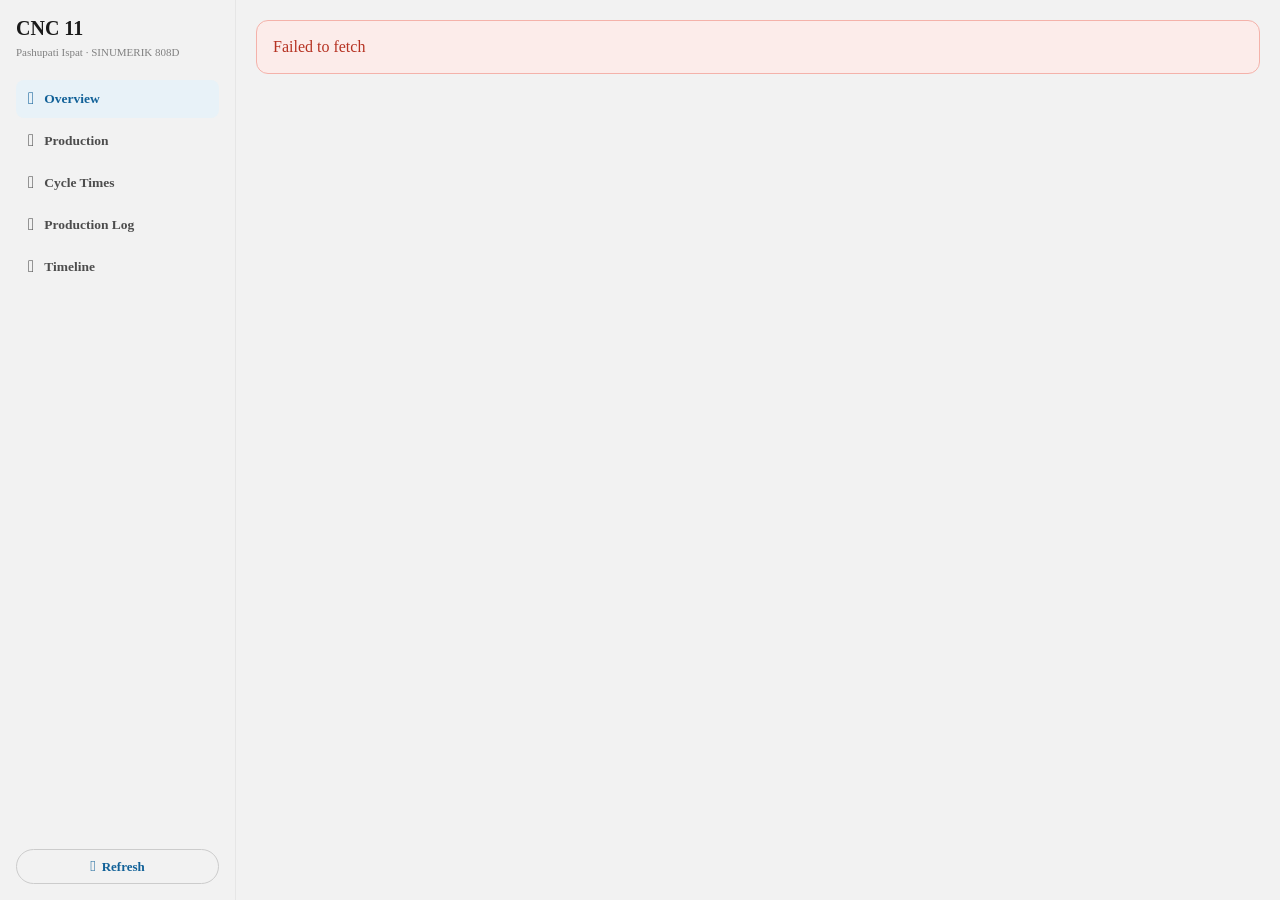
==== deployments/iot/customer-demo/dashboard/index.html @ 4d18f513 "dashboard: live ring keeps its unit (no bare '19'), instant min+sec reformat (patch v20)" ====
<!doctype html>
<html lang="en">
  <head>
    <meta charset="UTF-8" />
    <meta name="viewport" content="width=device-width, initial-scale=1.0" />
    <title>Admin Dashboards · API Logs</title>
    <script type="module" crossorigin src="assets/index-cut1.js"></script>
    <link rel="stylesheet" crossorigin href="assets/index-CMPWiig7.css">
  </head>
  <body>
    <div id="root"></div>
    <script src="cnc-overview-patch.js?v=20" defer></script>
  </body>
</html>
---- deployments/iot/customer-demo/dashboard/assets/index-CMPWiig7.css ----
@font-face{font-family:remixicon;src:url(/cnc-live-demo/deployments/iot/customer-demo/dashboard/assets/remixicon-B25hvfAs.eot?t=1769685282643);src:url(/cnc-live-demo/deployments/iot/customer-demo/dashboard/assets/remixicon-B25hvfAs.eot?t=1769685282643#iefix) format("embedded-opentype"),url(/cnc-live-demo/deployments/iot/customer-demo/dashboard/assets/remixicon-CZw4FkzQ.woff2?t=1769685282643) format("woff2"),url(/cnc-live-demo/deployments/iot/customer-demo/dashboard/assets/remixicon-S6an_USy.woff?t=1769685282643) format("woff"),url(/cnc-live-demo/deployments/iot/customer-demo/dashboard/assets/remixicon-sqouR8Ox.ttf?t=1769685282643) format("truetype"),url(/cnc-live-demo/deployments/iot/customer-demo/dashboard/assets/remixicon-BTtOSOPh.svg?t=1769685282643#remixicon) format("svg");font-display:swap}[class^=ri-],[class*=" ri-"]{font-family:remixicon!important;font-style:normal;-webkit-font-smoothing:antialiased;-moz-osx-font-smoothing:grayscale}.ri-lg{font-size:1.3333em;line-height:.75em;vertical-align:-.0667em}.ri-xl{font-size:1.5em;line-height:.6666em;vertical-align:-.075em}.ri-xxs{font-size:.5em}.ri-xs{font-size:.75em}.ri-sm{font-size:.875em}.ri-1x{font-size:1em}.ri-2x{font-size:2em}.ri-3x{font-size:3em}.ri-4x{font-size:4em}.ri-5x{font-size:5em}.ri-6x{font-size:6em}.ri-7x{font-size:7em}.ri-8x{font-size:8em}.ri-9x{font-size:9em}.ri-10x{font-size:10em}.ri-fw{text-align:center;width:1.25em}.ri-24-hours-fill:before{content:""}.ri-24-hours-line:before{content:""}.ri-4k-fill:before{content:""}.ri-4k-line:before{content:""}.ri-a-b:before{content:""}.ri-account-box-fill:before{content:""}.ri-account-box-line:before{content:""}.ri-account-circle-fill:before{content:""}.ri-account-circle-line:before{content:""}.ri-account-pin-box-fill:before{content:""}.ri-account-pin-box-line:before{content:""}.ri-account-pin-circle-fill:before{content:""}.ri-account-pin-circle-line:before{content:""}.ri-add-box-fill:before{content:""}.ri-add-box-line:before{content:""}.ri-add-circle-fill:before{content:""}.ri-add-circle-line:before{content:""}.ri-add-fill:before{content:""}.ri-add-line:before{content:""}.ri-admin-fill:before{content:""}.ri-admin-line:before{content:""}.ri-advertisement-fill:before{content:""}.ri-advertisement-line:before{content:""}.ri-airplay-fill:before{content:""}.ri-airplay-line:before{content:""}.ri-alarm-fill:before{content:""}.ri-alarm-line:before{content:""}.ri-alarm-warning-fill:before{content:""}.ri-alarm-warning-line:before{content:""}.ri-album-fill:before{content:""}.ri-album-line:before{content:""}.ri-alert-fill:before{content:""}.ri-alert-line:before{content:""}.ri-aliens-fill:before{content:""}.ri-aliens-line:before{content:""}.ri-align-bottom:before{content:""}.ri-align-center:before{content:""}.ri-align-justify:before{content:""}.ri-align-left:before{content:""}.ri-align-right:before{content:""}.ri-align-top:before{content:""}.ri-align-vertically:before{content:""}.ri-alipay-fill:before{content:""}.ri-alipay-line:before{content:""}.ri-amazon-fill:before{content:""}.ri-amazon-line:before{content:""}.ri-anchor-fill:before{content:""}.ri-anchor-line:before{content:""}.ri-ancient-gate-fill:before{content:""}.ri-ancient-gate-line:before{content:""}.ri-ancient-pavilion-fill:before{content:""}.ri-ancient-pavilion-line:before{content:""}.ri-android-fill:before{content:""}.ri-android-line:before{content:""}.ri-angularjs-fill:before{content:""}.ri-angularjs-line:before{content:""}.ri-anticlockwise-2-fill:before{content:""}.ri-anticlockwise-2-line:before{content:""}.ri-anticlockwise-fill:before{content:""}.ri-anticlockwise-line:before{content:""}.ri-app-store-fill:before{content:""}.ri-app-store-line:before{content:""}.ri-apple-fill:before{content:""}.ri-apple-line:before{content:""}.ri-apps-2-fill:before{content:""}.ri-apps-2-line:before{content:""}.ri-apps-fill:before{content:""}.ri-apps-line:before{content:""}.ri-archive-drawer-fill:before{content:""}.ri-archive-drawer-line:before{content:""}.ri-archive-fill:before{content:""}.ri-archive-line:before{content:""}.ri-arrow-down-circle-fill:before{content:""}.ri-arrow-down-circle-line:before{content:""}.ri-arrow-down-fill:before{content:""}.ri-arrow-down-line:before{content:""}.ri-arrow-down-s-fill:before{content:""}.ri-arrow-down-s-line:before{content:""}.ri-arrow-drop-down-fill:before{content:""}.ri-arrow-drop-down-line:before{content:""}.ri-arrow-drop-left-fill:before{content:""}.ri-arrow-drop-left-line:before{content:""}.ri-arrow-drop-right-fill:before{content:""}.ri-arrow-drop-right-line:before{content:""}.ri-arrow-drop-up-fill:before{content:""}.ri-arrow-drop-up-line:before{content:""}.ri-arrow-go-back-fill:before{content:""}.ri-arrow-go-back-line:before{content:""}.ri-arrow-go-forward-fill:before{content:""}.ri-arrow-go-forward-line:before{content:""}.ri-arrow-left-circle-fill:before{content:""}.ri-arrow-left-circle-line:before{content:""}.ri-arrow-left-down-fill:before{content:""}.ri-arrow-left-down-line:before{content:""}.ri-arrow-left-fill:before{content:""}.ri-arrow-left-line:before{content:""}.ri-arrow-left-right-fill:before{content:""}.ri-arrow-left-right-line:before{content:""}.ri-arrow-left-s-fill:before{content:""}.ri-arrow-left-s-line:before{content:""}.ri-arrow-left-up-fill:before{content:""}.ri-arrow-left-up-line:before{content:""}.ri-arrow-right-circle-fill:before{content:""}.ri-arrow-right-circle-line:before{content:""}.ri-arrow-right-down-fill:before{content:""}.ri-arrow-right-down-line:before{content:""}.ri-arrow-right-fill:before{content:""}.ri-arrow-right-line:before{content:""}.ri-arrow-right-s-fill:before{content:""}.ri-arrow-right-s-line:before{content:""}.ri-arrow-right-up-fill:before{content:""}.ri-arrow-right-up-line:before{content:""}.ri-arrow-up-circle-fill:before{content:""}.ri-arrow-up-circle-line:before{content:""}.ri-arrow-up-down-fill:before{content:""}.ri-arrow-up-down-line:before{content:""}.ri-arrow-up-fill:before{content:""}.ri-arrow-up-line:before{content:""}.ri-arrow-up-s-fill:before{content:""}.ri-arrow-up-s-line:before{content:""}.ri-artboard-2-fill:before{content:""}.ri-artboard-2-line:before{content:""}.ri-artboard-fill:before{content:""}.ri-artboard-line:before{content:""}.ri-article-fill:before{content:""}.ri-article-line:before{content:""}.ri-aspect-ratio-fill:before{content:""}.ri-aspect-ratio-line:before{content:""}.ri-asterisk:before{content:""}.ri-at-fill:before{content:""}.ri-at-line:before{content:""}.ri-attachment-2:before{content:""}.ri-attachment-fill:before{content:""}.ri-attachment-line:before{content:""}.ri-auction-fill:before{content:""}.ri-auction-line:before{content:""}.ri-award-fill:before{content:""}.ri-award-line:before{content:""}.ri-baidu-fill:before{content:""}.ri-baidu-line:before{content:""}.ri-ball-pen-fill:before{content:""}.ri-ball-pen-line:before{content:""}.ri-bank-card-2-fill:before{content:""}.ri-bank-card-2-line:before{content:""}.ri-bank-card-fill:before{content:""}.ri-bank-card-line:before{content:""}.ri-bank-fill:before{content:""}.ri-bank-line:before{content:""}.ri-bar-chart-2-fill:before{content:""}.ri-bar-chart-2-line:before{content:""}.ri-bar-chart-box-fill:before{content:""}.ri-bar-chart-box-line:before{content:""}.ri-bar-chart-fill:before{content:""}.ri-bar-chart-grouped-fill:before{content:""}.ri-bar-chart-grouped-line:before{content:""}.ri-bar-chart-horizontal-fill:before{content:""}.ri-bar-chart-horizontal-line:before{content:""}.ri-bar-chart-line:before{content:""}.ri-barcode-box-fill:before{content:""}.ri-barcode-box-line:before{content:""}.ri-barcode-fill:before{content:""}.ri-barcode-line:before{content:""}.ri-barricade-fill:before{content:""}.ri-barricade-line:before{content:""}.ri-base-station-fill:before{content:""}.ri-base-station-line:before{content:""}.ri-basketball-fill:before{content:""}.ri-basketball-line:before{content:""}.ri-battery-2-charge-fill:before{content:""}.ri-battery-2-charge-line:before{content:""}.ri-battery-2-fill:before{content:""}.ri-battery-2-line:before{content:""}.ri-battery-charge-fill:before{content:""}.ri-battery-charge-line:before{content:""}.ri-battery-fill:before{content:""}.ri-battery-line:before{content:""}.ri-battery-low-fill:before{content:""}.ri-battery-low-line:before{content:""}.ri-battery-saver-fill:before{content:""}.ri-battery-saver-line:before{content:""}.ri-battery-share-fill:before{content:""}.ri-battery-share-line:before{content:""}.ri-bear-smile-fill:before{content:""}.ri-bear-smile-line:before{content:""}.ri-behance-fill:before{content:""}.ri-behance-line:before{content:""}.ri-bell-fill:before{content:""}.ri-bell-line:before{content:""}.ri-bike-fill:before{content:""}.ri-bike-line:before{content:""}.ri-bilibili-fill:before{content:""}.ri-bilibili-line:before{content:""}.ri-bill-fill:before{content:""}.ri-bill-line:before{content:""}.ri-billiards-fill:before{content:""}.ri-billiards-line:before{content:""}.ri-bit-coin-fill:before{content:""}.ri-bit-coin-line:before{content:""}.ri-blaze-fill:before{content:""}.ri-blaze-line:before{content:""}.ri-bluetooth-connect-fill:before{content:""}.ri-bluetooth-connect-line:before{content:""}.ri-bluetooth-fill:before{content:""}.ri-bluetooth-line:before{content:""}.ri-blur-off-fill:before{content:""}.ri-blur-off-line:before{content:""}.ri-body-scan-fill:before{content:""}.ri-body-scan-line:before{content:""}.ri-bold:before{content:""}.ri-book-2-fill:before{content:""}.ri-book-2-line:before{content:""}.ri-book-3-fill:before{content:""}.ri-book-3-line:before{content:""}.ri-book-fill:before{content:""}.ri-book-line:before{content:""}.ri-book-marked-fill:before{content:""}.ri-book-marked-line:before{content:""}.ri-book-open-fill:before{content:""}.ri-book-open-line:before{content:""}.ri-book-read-fill:before{content:""}.ri-book-read-line:before{content:""}.ri-booklet-fill:before{content:""}.ri-booklet-line:before{content:""}.ri-bookmark-2-fill:before{content:""}.ri-bookmark-2-line:before{content:""}.ri-bookmark-3-fill:before{content:""}.ri-bookmark-3-line:before{content:""}.ri-bookmark-fill:before{content:""}.ri-bookmark-line:before{content:""}.ri-boxing-fill:before{content:""}.ri-boxing-line:before{content:""}.ri-braces-fill:before{content:""}.ri-braces-line:before{content:""}.ri-brackets-fill:before{content:""}.ri-brackets-line:before{content:""}.ri-briefcase-2-fill:before{content:""}.ri-briefcase-2-line:before{content:""}.ri-briefcase-3-fill:before{content:""}.ri-briefcase-3-line:before{content:""}.ri-briefcase-4-fill:before{content:""}.ri-briefcase-4-line:before{content:""}.ri-briefcase-5-fill:before{content:""}.ri-briefcase-5-line:before{content:""}.ri-briefcase-fill:before{content:""}.ri-briefcase-line:before{content:""}.ri-bring-forward:before{content:""}.ri-bring-to-front:before{content:""}.ri-broadcast-fill:before{content:""}.ri-broadcast-line:before{content:""}.ri-brush-2-fill:before{content:""}.ri-brush-2-line:before{content:""}.ri-brush-3-fill:before{content:""}.ri-brush-3-line:before{content:""}.ri-brush-4-fill:before{content:""}.ri-brush-4-line:before{content:""}.ri-brush-fill:before{content:""}.ri-brush-line:before{content:""}.ri-bubble-chart-fill:before{content:""}.ri-bubble-chart-line:before{content:""}.ri-bug-2-fill:before{content:""}.ri-bug-2-line:before{content:""}.ri-bug-fill:before{content:""}.ri-bug-line:before{content:""}.ri-building-2-fill:before{content:""}.ri-building-2-line:before{content:""}.ri-building-3-fill:before{content:""}.ri-building-3-line:before{content:""}.ri-building-4-fill:before{content:""}.ri-building-4-line:before{content:""}.ri-building-fill:before{content:""}.ri-building-line:before{content:""}.ri-bus-2-fill:before{content:""}.ri-bus-2-line:before{content:""}.ri-bus-fill:before{content:""}.ri-bus-line:before{content:""}.ri-bus-wifi-fill:before{content:""}.ri-bus-wifi-line:before{content:""}.ri-cactus-fill:before{content:""}.ri-cactus-line:before{content:""}.ri-cake-2-fill:before{content:""}.ri-cake-2-line:before{content:""}.ri-cake-3-fill:before{content:""}.ri-cake-3-line:before{content:""}.ri-cake-fill:before{content:""}.ri-cake-line:before{content:""}.ri-calculator-fill:before{content:""}.ri-calculator-line:before{content:""}.ri-calendar-2-fill:before{content:""}.ri-calendar-2-line:before{content:""}.ri-calendar-check-fill:before{content:""}.ri-calendar-check-line:before{content:""}.ri-calendar-event-fill:before{content:""}.ri-calendar-event-line:before{content:""}.ri-calendar-fill:before{content:""}.ri-calendar-line:before{content:""}.ri-calendar-todo-fill:before{content:""}.ri-calendar-todo-line:before{content:""}.ri-camera-2-fill:before{content:""}.ri-camera-2-line:before{content:""}.ri-camera-3-fill:before{content:""}.ri-camera-3-line:before{content:""}.ri-camera-fill:before{content:""}.ri-camera-lens-fill:before{content:""}.ri-camera-lens-line:before{content:""}.ri-camera-line:before{content:""}.ri-camera-off-fill:before{content:""}.ri-camera-off-line:before{content:""}.ri-camera-switch-fill:before{content:""}.ri-camera-switch-line:before{content:""}.ri-capsule-fill:before{content:""}.ri-capsule-line:before{content:""}.ri-car-fill:before{content:""}.ri-car-line:before{content:""}.ri-car-washing-fill:before{content:""}.ri-car-washing-line:before{content:""}.ri-caravan-fill:before{content:""}.ri-caravan-line:before{content:""}.ri-cast-fill:before{content:""}.ri-cast-line:before{content:""}.ri-cellphone-fill:before{content:""}.ri-cellphone-line:before{content:""}.ri-celsius-fill:before{content:""}.ri-celsius-line:before{content:""}.ri-centos-fill:before{content:""}.ri-centos-line:before{content:""}.ri-character-recognition-fill:before{content:""}.ri-character-recognition-line:before{content:""}.ri-charging-pile-2-fill:before{content:""}.ri-charging-pile-2-line:before{content:""}.ri-charging-pile-fill:before{content:""}.ri-charging-pile-line:before{content:""}.ri-chat-1-fill:before{content:""}.ri-chat-1-line:before{content:""}.ri-chat-2-fill:before{content:""}.ri-chat-2-line:before{content:""}.ri-chat-3-fill:before{content:""}.ri-chat-3-line:before{content:""}.ri-chat-4-fill:before{content:""}.ri-chat-4-line:before{content:""}.ri-chat-check-fill:before{content:""}.ri-chat-check-line:before{content:""}.ri-chat-delete-fill:before{content:""}.ri-chat-delete-line:before{content:""}.ri-chat-download-fill:before{content:""}.ri-chat-download-line:before{content:""}.ri-chat-follow-up-fill:before{content:""}.ri-chat-follow-up-line:before{content:""}.ri-chat-forward-fill:before{content:""}.ri-chat-forward-line:before{content:""}.ri-chat-heart-fill:before{content:""}.ri-chat-heart-line:before{content:""}.ri-chat-history-fill:before{content:""}.ri-chat-history-line:before{content:""}.ri-chat-new-fill:before{content:""}.ri-chat-new-line:before{content:""}.ri-chat-off-fill:before{content:""}.ri-chat-off-line:before{content:""}.ri-chat-poll-fill:before{content:""}.ri-chat-poll-line:before{content:""}.ri-chat-private-fill:before{content:""}.ri-chat-private-line:before{content:""}.ri-chat-quote-fill:before{content:""}.ri-chat-quote-line:before{content:""}.ri-chat-settings-fill:before{content:""}.ri-chat-settings-line:before{content:""}.ri-chat-smile-2-fill:before{content:""}.ri-chat-smile-2-line:before{content:""}.ri-chat-smile-3-fill:before{content:""}.ri-chat-smile-3-line:before{content:""}.ri-chat-smile-fill:before{content:""}.ri-chat-smile-line:before{content:""}.ri-chat-upload-fill:before{content:""}.ri-chat-upload-line:before{content:""}.ri-chat-voice-fill:before{content:""}.ri-chat-voice-line:before{content:""}.ri-check-double-fill:before{content:""}.ri-check-double-line:before{content:""}.ri-check-fill:before{content:""}.ri-check-line:before{content:""}.ri-checkbox-blank-circle-fill:before{content:""}.ri-checkbox-blank-circle-line:before{content:""}.ri-checkbox-blank-fill:before{content:""}.ri-checkbox-blank-line:before{content:""}.ri-checkbox-circle-fill:before{content:""}.ri-checkbox-circle-line:before{content:""}.ri-checkbox-fill:before{content:""}.ri-checkbox-indeterminate-fill:before{content:""}.ri-checkbox-indeterminate-line:before{content:""}.ri-checkbox-line:before{content:""}.ri-checkbox-multiple-blank-fill:before{content:""}.ri-checkbox-multiple-blank-line:before{content:""}.ri-checkbox-multiple-fill:before{content:""}.ri-checkbox-multiple-line:before{content:""}.ri-china-railway-fill:before{content:""}.ri-china-railway-line:before{content:""}.ri-chrome-fill:before{content:""}.ri-chrome-line:before{content:""}.ri-clapperboard-fill:before{content:""}.ri-clapperboard-line:before{content:""}.ri-clipboard-fill:before{content:""}.ri-clipboard-line:before{content:""}.ri-clockwise-2-fill:before{content:""}.ri-clockwise-2-line:before{content:""}.ri-clockwise-fill:before{content:""}.ri-clockwise-line:before{content:""}.ri-close-circle-fill:before{content:""}.ri-close-circle-line:before{content:""}.ri-close-fill:before{content:""}.ri-close-line:before{content:""}.ri-closed-captioning-fill:before{content:""}.ri-closed-captioning-line:before{content:""}.ri-cloud-fill:before{content:""}.ri-cloud-line:before{content:""}.ri-cloud-off-fill:before{content:""}.ri-cloud-off-line:before{content:""}.ri-cloud-windy-fill:before{content:""}.ri-cloud-windy-line:before{content:""}.ri-cloudy-2-fill:before{content:""}.ri-cloudy-2-line:before{content:""}.ri-cloudy-fill:before{content:""}.ri-cloudy-line:before{content:""}.ri-code-box-fill:before{content:""}.ri-code-box-line:before{content:""}.ri-code-fill:before{content:""}.ri-code-line:before{content:""}.ri-code-s-fill:before{content:""}.ri-code-s-line:before{content:""}.ri-code-s-slash-fill:before{content:""}.ri-code-s-slash-line:before{content:""}.ri-code-view:before{content:""}.ri-codepen-fill:before{content:""}.ri-codepen-line:before{content:""}.ri-coin-fill:before{content:""}.ri-coin-line:before{content:""}.ri-coins-fill:before{content:""}.ri-coins-line:before{content:""}.ri-collage-fill:before{content:""}.ri-collage-line:before{content:""}.ri-command-fill:before{content:""}.ri-command-line:before{content:""}.ri-community-fill:before{content:""}.ri-community-line:before{content:""}.ri-compass-2-fill:before{content:""}.ri-compass-2-line:before{content:""}.ri-compass-3-fill:before{content:""}.ri-compass-3-line:before{content:""}.ri-compass-4-fill:before{content:""}.ri-compass-4-line:before{content:""}.ri-compass-discover-fill:before{content:""}.ri-compass-discover-line:before{content:""}.ri-compass-fill:before{content:""}.ri-compass-line:before{content:""}.ri-compasses-2-fill:before{content:""}.ri-compasses-2-line:before{content:""}.ri-compasses-fill:before{content:""}.ri-compasses-line:before{content:""}.ri-computer-fill:before{content:""}.ri-computer-line:before{content:""}.ri-contacts-book-2-fill:before{content:""}.ri-contacts-book-2-line:before{content:""}.ri-contacts-book-fill:before{content:""}.ri-contacts-book-line:before{content:""}.ri-contacts-book-upload-fill:before{content:""}.ri-contacts-book-upload-line:before{content:""}.ri-contacts-fill:before{content:""}.ri-contacts-line:before{content:""}.ri-contrast-2-fill:before{content:""}.ri-contrast-2-line:before{content:""}.ri-contrast-drop-2-fill:before{content:""}.ri-contrast-drop-2-line:before{content:""}.ri-contrast-drop-fill:before{content:""}.ri-contrast-drop-line:before{content:""}.ri-contrast-fill:before{content:""}.ri-contrast-line:before{content:""}.ri-copper-coin-fill:before{content:""}.ri-copper-coin-line:before{content:""}.ri-copper-diamond-fill:before{content:""}.ri-copper-diamond-line:before{content:""}.ri-copyleft-fill:before{content:""}.ri-copyleft-line:before{content:""}.ri-copyright-fill:before{content:""}.ri-copyright-line:before{content:""}.ri-coreos-fill:before{content:""}.ri-coreos-line:before{content:""}.ri-coupon-2-fill:before{content:""}.ri-coupon-2-line:before{content:""}.ri-coupon-3-fill:before{content:""}.ri-coupon-3-line:before{content:""}.ri-coupon-4-fill:before{content:""}.ri-coupon-4-line:before{content:""}.ri-coupon-5-fill:before{content:""}.ri-coupon-5-line:before{content:""}.ri-coupon-fill:before{content:""}.ri-coupon-line:before{content:""}.ri-cpu-fill:before{content:""}.ri-cpu-line:before{content:""}.ri-creative-commons-by-fill:before{content:""}.ri-creative-commons-by-line:before{content:""}.ri-creative-commons-fill:before{content:""}.ri-creative-commons-line:before{content:""}.ri-creative-commons-nc-fill:before{content:""}.ri-creative-commons-nc-line:before{content:""}.ri-creative-commons-nd-fill:before{content:""}.ri-creative-commons-nd-line:before{content:""}.ri-creative-commons-sa-fill:before{content:""}.ri-creative-commons-sa-line:before{content:""}.ri-creative-commons-zero-fill:before{content:""}.ri-creative-commons-zero-line:before{content:""}.ri-criminal-fill:before{content:""}.ri-criminal-line:before{content:""}.ri-crop-2-fill:before{content:""}.ri-crop-2-line:before{content:""}.ri-crop-fill:before{content:""}.ri-crop-line:before{content:""}.ri-css3-fill:before{content:""}.ri-css3-line:before{content:""}.ri-cup-fill:before{content:""}.ri-cup-line:before{content:""}.ri-currency-fill:before{content:""}.ri-currency-line:before{content:""}.ri-cursor-fill:before{content:""}.ri-cursor-line:before{content:""}.ri-customer-service-2-fill:before{content:""}.ri-customer-service-2-line:before{content:""}.ri-customer-service-fill:before{content:""}.ri-customer-service-line:before{content:""}.ri-dashboard-2-fill:before{content:""}.ri-dashboard-2-line:before{content:""}.ri-dashboard-3-fill:before{content:""}.ri-dashboard-3-line:before{content:""}.ri-dashboard-fill:before{content:""}.ri-dashboard-line:before{content:""}.ri-database-2-fill:before{content:""}.ri-database-2-line:before{content:""}.ri-database-fill:before{content:""}.ri-database-line:before{content:""}.ri-delete-back-2-fill:before{content:""}.ri-delete-back-2-line:before{content:""}.ri-delete-back-fill:before{content:""}.ri-delete-back-line:before{content:""}.ri-delete-bin-2-fill:before{content:""}.ri-delete-bin-2-line:before{content:""}.ri-delete-bin-3-fill:before{content:""}.ri-delete-bin-3-line:before{content:""}.ri-delete-bin-4-fill:before{content:""}.ri-delete-bin-4-line:before{content:""}.ri-delete-bin-5-fill:before{content:""}.ri-delete-bin-5-line:before{content:""}.ri-delete-bin-6-fill:before{content:""}.ri-delete-bin-6-line:before{content:""}.ri-delete-bin-7-fill:before{content:""}.ri-delete-bin-7-line:before{content:""}.ri-delete-bin-fill:before{content:""}.ri-delete-bin-line:before{content:""}.ri-delete-column:before{content:""}.ri-delete-row:before{content:""}.ri-device-fill:before{content:""}.ri-device-line:before{content:""}.ri-device-recover-fill:before{content:""}.ri-device-recover-line:before{content:""}.ri-dingding-fill:before{content:""}.ri-dingding-line:before{content:""}.ri-direction-fill:before{content:""}.ri-direction-line:before{content:""}.ri-disc-fill:before{content:""}.ri-disc-line:before{content:""}.ri-discord-fill:before{content:""}.ri-discord-line:before{content:""}.ri-discuss-fill:before{content:""}.ri-discuss-line:before{content:""}.ri-dislike-fill:before{content:""}.ri-dislike-line:before{content:""}.ri-disqus-fill:before{content:""}.ri-disqus-line:before{content:""}.ri-divide-fill:before{content:""}.ri-divide-line:before{content:""}.ri-donut-chart-fill:before{content:""}.ri-donut-chart-line:before{content:""}.ri-door-closed-fill:before{content:""}.ri-door-closed-line:before{content:""}.ri-door-fill:before{content:""}.ri-door-line:before{content:""}.ri-door-lock-box-fill:before{content:""}.ri-door-lock-box-line:before{content:""}.ri-door-lock-fill:before{content:""}.ri-door-lock-line:before{content:""}.ri-door-open-fill:before{content:""}.ri-door-open-line:before{content:""}.ri-dossier-fill:before{content:""}.ri-dossier-line:before{content:""}.ri-douban-fill:before{content:""}.ri-douban-line:before{content:""}.ri-double-quotes-l:before{content:""}.ri-double-quotes-r:before{content:""}.ri-download-2-fill:before{content:""}.ri-download-2-line:before{content:""}.ri-download-cloud-2-fill:before{content:""}.ri-download-cloud-2-line:before{content:""}.ri-download-cloud-fill:before{content:""}.ri-download-cloud-line:before{content:""}.ri-download-fill:before{content:""}.ri-download-line:before{content:""}.ri-draft-fill:before{content:""}.ri-draft-line:before{content:""}.ri-drag-drop-fill:before{content:""}.ri-drag-drop-line:before{content:""}.ri-drag-move-2-fill:before{content:""}.ri-drag-move-2-line:before{content:""}.ri-drag-move-fill:before{content:""}.ri-drag-move-line:before{content:""}.ri-dribbble-fill:before{content:""}.ri-dribbble-line:before{content:""}.ri-drive-fill:before{content:""}.ri-drive-line:before{content:""}.ri-drizzle-fill:before{content:""}.ri-drizzle-line:before{content:""}.ri-drop-fill:before{content:""}.ri-drop-line:before{content:""}.ri-dropbox-fill:before{content:""}.ri-dropbox-line:before{content:""}.ri-dual-sim-1-fill:before{content:""}.ri-dual-sim-1-line:before{content:""}.ri-dual-sim-2-fill:before{content:""}.ri-dual-sim-2-line:before{content:""}.ri-dv-fill:before{content:""}.ri-dv-line:before{content:""}.ri-dvd-fill:before{content:""}.ri-dvd-line:before{content:""}.ri-e-bike-2-fill:before{content:""}.ri-e-bike-2-line:before{content:""}.ri-e-bike-fill:before{content:""}.ri-e-bike-line:before{content:""}.ri-earth-fill:before{content:""}.ri-earth-line:before{content:""}.ri-earthquake-fill:before{content:""}.ri-earthquake-line:before{content:""}.ri-edge-fill:before{content:""}.ri-edge-line:before{content:""}.ri-edit-2-fill:before{content:""}.ri-edit-2-line:before{content:""}.ri-edit-box-fill:before{content:""}.ri-edit-box-line:before{content:""}.ri-edit-circle-fill:before{content:""}.ri-edit-circle-line:before{content:""}.ri-edit-fill:before{content:""}.ri-edit-line:before{content:""}.ri-eject-fill:before{content:""}.ri-eject-line:before{content:""}.ri-emotion-2-fill:before{content:""}.ri-emotion-2-line:before{content:""}.ri-emotion-fill:before{content:""}.ri-emotion-happy-fill:before{content:""}.ri-emotion-happy-line:before{content:""}.ri-emotion-laugh-fill:before{content:""}.ri-emotion-laugh-line:before{content:""}.ri-emotion-line:before{content:""}.ri-emotion-normal-fill:before{content:""}.ri-emotion-normal-line:before{content:""}.ri-emotion-sad-fill:before{content:""}.ri-emotion-sad-line:before{content:""}.ri-emotion-unhappy-fill:before{content:""}.ri-emotion-unhappy-line:before{content:""}.ri-empathize-fill:before{content:""}.ri-empathize-line:before{content:""}.ri-emphasis-cn:before{content:""}.ri-emphasis:before{content:""}.ri-english-input:before{content:""}.ri-equalizer-fill:before{content:""}.ri-equalizer-line:before{content:""}.ri-eraser-fill:before{content:""}.ri-eraser-line:before{content:""}.ri-error-warning-fill:before{content:""}.ri-error-warning-line:before{content:""}.ri-evernote-fill:before{content:""}.ri-evernote-line:before{content:""}.ri-exchange-box-fill:before{content:""}.ri-exchange-box-line:before{content:""}.ri-exchange-cny-fill:before{content:""}.ri-exchange-cny-line:before{content:""}.ri-exchange-dollar-fill:before{content:""}.ri-exchange-dollar-line:before{content:""}.ri-exchange-fill:before{content:""}.ri-exchange-funds-fill:before{content:""}.ri-exchange-funds-line:before{content:""}.ri-exchange-line:before{content:""}.ri-external-link-fill:before{content:""}.ri-external-link-line:before{content:""}.ri-eye-2-fill:before{content:""}.ri-eye-2-line:before{content:""}.ri-eye-close-fill:before{content:""}.ri-eye-close-line:before{content:""}.ri-eye-fill:before{content:""}.ri-eye-line:before{content:""}.ri-eye-off-fill:before{content:""}.ri-eye-off-line:before{content:""}.ri-facebook-box-fill:before{content:""}.ri-facebook-box-line:before{content:""}.ri-facebook-circle-fill:before{content:""}.ri-facebook-circle-line:before{content:""}.ri-facebook-fill:before{content:""}.ri-facebook-line:before{content:""}.ri-fahrenheit-fill:before{content:""}.ri-fahrenheit-line:before{content:""}.ri-feedback-fill:before{content:""}.ri-feedback-line:before{content:""}.ri-file-2-fill:before{content:""}.ri-file-2-line:before{content:""}.ri-file-3-fill:before{content:""}.ri-file-3-line:before{content:""}.ri-file-4-fill:before{content:""}.ri-file-4-line:before{content:""}.ri-file-add-fill:before{content:""}.ri-file-add-line:before{content:""}.ri-file-chart-2-fill:before{content:""}.ri-file-chart-2-line:before{content:""}.ri-file-chart-fill:before{content:""}.ri-file-chart-line:before{content:""}.ri-file-cloud-fill:before{content:""}.ri-file-cloud-line:before{content:""}.ri-file-code-fill:before{content:""}.ri-file-code-line:before{content:""}.ri-file-copy-2-fill:before{content:""}.ri-file-copy-2-line:before{content:""}.ri-file-copy-fill:before{content:""}.ri-file-copy-line:before{content:""}.ri-file-damage-fill:before{content:""}.ri-file-damage-line:before{content:""}.ri-file-download-fill:before{content:""}.ri-file-download-line:before{content:""}.ri-file-edit-fill:before{content:""}.ri-file-edit-line:before{content:""}.ri-file-excel-2-fill:before{content:""}.ri-file-excel-2-line:before{content:""}.ri-file-excel-fill:before{content:""}.ri-file-excel-line:before{content:""}.ri-file-fill:before{content:""}.ri-file-forbid-fill:before{content:""}.ri-file-forbid-line:before{content:""}.ri-file-gif-fill:before{content:""}.ri-file-gif-line:before{content:""}.ri-file-history-fill:before{content:""}.ri-file-history-line:before{content:""}.ri-file-hwp-fill:before{content:""}.ri-file-hwp-line:before{content:""}.ri-file-info-fill:before{content:""}.ri-file-info-line:before{content:""}.ri-file-line:before{content:""}.ri-file-list-2-fill:before{content:""}.ri-file-list-2-line:before{content:""}.ri-file-list-3-fill:before{content:""}.ri-file-list-3-line:before{content:""}.ri-file-list-fill:before{content:""}.ri-file-list-line:before{content:""}.ri-file-lock-fill:before{content:""}.ri-file-lock-line:before{content:""}.ri-file-marked-fill:before{content:""}.ri-file-marked-line:before{content:""}.ri-file-music-fill:before{content:""}.ri-file-music-line:before{content:""}.ri-file-paper-2-fill:before{content:""}.ri-file-paper-2-line:before{content:""}.ri-file-paper-fill:before{content:""}.ri-file-paper-line:before{content:""}.ri-file-pdf-fill:before{content:""}.ri-file-pdf-line:before{content:""}.ri-file-ppt-2-fill:before{content:""}.ri-file-ppt-2-line:before{content:""}.ri-file-ppt-fill:before{content:""}.ri-file-ppt-line:before{content:""}.ri-file-reduce-fill:before{content:""}.ri-file-reduce-line:before{content:""}.ri-file-search-fill:before{content:""}.ri-file-search-line:before{content:""}.ri-file-settings-fill:before{content:""}.ri-file-settings-line:before{content:""}.ri-file-shield-2-fill:before{content:""}.ri-file-shield-2-line:before{content:""}.ri-file-shield-fill:before{content:""}.ri-file-shield-line:before{content:""}.ri-file-shred-fill:before{content:""}.ri-file-shred-line:before{content:""}.ri-file-text-fill:before{content:""}.ri-file-text-line:before{content:""}.ri-file-transfer-fill:before{content:""}.ri-file-transfer-line:before{content:""}.ri-file-unknow-fill:before{content:""}.ri-file-unknow-line:before{content:""}.ri-file-upload-fill:before{content:""}.ri-file-upload-line:before{content:""}.ri-file-user-fill:before{content:""}.ri-file-user-line:before{content:""}.ri-file-warning-fill:before{content:""}.ri-file-warning-line:before{content:""}.ri-file-word-2-fill:before{content:""}.ri-file-word-2-line:before{content:""}.ri-file-word-fill:before{content:""}.ri-file-word-line:before{content:""}.ri-file-zip-fill:before{content:""}.ri-file-zip-line:before{content:""}.ri-film-fill:before{content:""}.ri-film-line:before{content:""}.ri-filter-2-fill:before{content:""}.ri-filter-2-line:before{content:""}.ri-filter-3-fill:before{content:""}.ri-filter-3-line:before{content:""}.ri-filter-fill:before{content:""}.ri-filter-line:before{content:""}.ri-filter-off-fill:before{content:""}.ri-filter-off-line:before{content:""}.ri-find-replace-fill:before{content:""}.ri-find-replace-line:before{content:""}.ri-finder-fill:before{content:""}.ri-finder-line:before{content:""}.ri-fingerprint-2-fill:before{content:""}.ri-fingerprint-2-line:before{content:""}.ri-fingerprint-fill:before{content:""}.ri-fingerprint-line:before{content:""}.ri-fire-fill:before{content:""}.ri-fire-line:before{content:""}.ri-firefox-fill:before{content:""}.ri-firefox-line:before{content:""}.ri-first-aid-kit-fill:before{content:""}.ri-first-aid-kit-line:before{content:""}.ri-flag-2-fill:before{content:""}.ri-flag-2-line:before{content:""}.ri-flag-fill:before{content:""}.ri-flag-line:before{content:""}.ri-flashlight-fill:before{content:""}.ri-flashlight-line:before{content:""}.ri-flask-fill:before{content:""}.ri-flask-line:before{content:""}.ri-flight-land-fill:before{content:""}.ri-flight-land-line:before{content:""}.ri-flight-takeoff-fill:before{content:""}.ri-flight-takeoff-line:before{content:""}.ri-flood-fill:before{content:""}.ri-flood-line:before{content:""}.ri-flow-chart:before{content:""}.ri-flutter-fill:before{content:""}.ri-flutter-line:before{content:""}.ri-focus-2-fill:before{content:""}.ri-focus-2-line:before{content:""}.ri-focus-3-fill:before{content:""}.ri-focus-3-line:before{content:""}.ri-focus-fill:before{content:""}.ri-focus-line:before{content:""}.ri-foggy-fill:before{content:""}.ri-foggy-line:before{content:""}.ri-folder-2-fill:before{content:""}.ri-folder-2-line:before{content:""}.ri-folder-3-fill:before{content:""}.ri-folder-3-line:before{content:""}.ri-folder-4-fill:before{content:""}.ri-folder-4-line:before{content:""}.ri-folder-5-fill:before{content:""}.ri-folder-5-line:before{content:""}.ri-folder-add-fill:before{content:""}.ri-folder-add-line:before{content:""}.ri-folder-chart-2-fill:before{content:""}.ri-folder-chart-2-line:before{content:""}.ri-folder-chart-fill:before{content:""}.ri-folder-chart-line:before{content:""}.ri-folder-download-fill:before{content:""}.ri-folder-download-line:before{content:""}.ri-folder-fill:before{content:""}.ri-folder-forbid-fill:before{content:""}.ri-folder-forbid-line:before{content:""}.ri-folder-history-fill:before{content:""}.ri-folder-history-line:before{content:""}.ri-folder-info-fill:before{content:""}.ri-folder-info-line:before{content:""}.ri-folder-keyhole-fill:before{content:""}.ri-folder-keyhole-line:before{content:""}.ri-folder-line:before{content:""}.ri-folder-lock-fill:before{content:""}.ri-folder-lock-line:before{content:""}.ri-folder-music-fill:before{content:""}.ri-folder-music-line:before{content:""}.ri-folder-open-fill:before{content:""}.ri-folder-open-line:before{content:""}.ri-folder-received-fill:before{content:""}.ri-folder-received-line:before{content:""}.ri-folder-reduce-fill:before{content:""}.ri-folder-reduce-line:before{content:""}.ri-folder-settings-fill:before{content:""}.ri-folder-settings-line:before{content:""}.ri-folder-shared-fill:before{content:""}.ri-folder-shared-line:before{content:""}.ri-folder-shield-2-fill:before{content:""}.ri-folder-shield-2-line:before{content:""}.ri-folder-shield-fill:before{content:""}.ri-folder-shield-line:before{content:""}.ri-folder-transfer-fill:before{content:""}.ri-folder-transfer-line:before{content:""}.ri-folder-unknow-fill:before{content:""}.ri-folder-unknow-line:before{content:""}.ri-folder-upload-fill:before{content:""}.ri-folder-upload-line:before{content:""}.ri-folder-user-fill:before{content:""}.ri-folder-user-line:before{content:""}.ri-folder-warning-fill:before{content:""}.ri-folder-warning-line:before{content:""}.ri-folder-zip-fill:before{content:""}.ri-folder-zip-line:before{content:""}.ri-folders-fill:before{content:""}.ri-folders-line:before{content:""}.ri-font-color:before{content:""}.ri-font-size-2:before{content:""}.ri-font-size:before{content:""}.ri-football-fill:before{content:""}.ri-football-line:before{content:""}.ri-footprint-fill:before{content:""}.ri-footprint-line:before{content:""}.ri-forbid-2-fill:before{content:""}.ri-forbid-2-line:before{content:""}.ri-forbid-fill:before{content:""}.ri-forbid-line:before{content:""}.ri-format-clear:before{content:""}.ri-fridge-fill:before{content:""}.ri-fridge-line:before{content:""}.ri-fullscreen-exit-fill:before{content:""}.ri-fullscreen-exit-line:before{content:""}.ri-fullscreen-fill:before{content:""}.ri-fullscreen-line:before{content:""}.ri-function-fill:before{content:""}.ri-function-line:before{content:""}.ri-functions:before{content:""}.ri-funds-box-fill:before{content:""}.ri-funds-box-line:before{content:""}.ri-funds-fill:before{content:""}.ri-funds-line:before{content:""}.ri-gallery-fill:before{content:""}.ri-gallery-line:before{content:""}.ri-gallery-upload-fill:before{content:""}.ri-gallery-upload-line:before{content:""}.ri-game-fill:before{content:""}.ri-game-line:before{content:""}.ri-gamepad-fill:before{content:""}.ri-gamepad-line:before{content:""}.ri-gas-station-fill:before{content:""}.ri-gas-station-line:before{content:""}.ri-gatsby-fill:before{content:""}.ri-gatsby-line:before{content:""}.ri-genderless-fill:before{content:""}.ri-genderless-line:before{content:""}.ri-ghost-2-fill:before{content:""}.ri-ghost-2-line:before{content:""}.ri-ghost-fill:before{content:""}.ri-ghost-line:before{content:""}.ri-ghost-smile-fill:before{content:""}.ri-ghost-smile-line:before{content:""}.ri-gift-2-fill:before{content:""}.ri-gift-2-line:before{content:""}.ri-gift-fill:before{content:""}.ri-gift-line:before{content:""}.ri-git-branch-fill:before{content:""}.ri-git-branch-line:before{content:""}.ri-git-commit-fill:before{content:""}.ri-git-commit-line:before{content:""}.ri-git-merge-fill:before{content:""}.ri-git-merge-line:before{content:""}.ri-git-pull-request-fill:before{content:""}.ri-git-pull-request-line:before{content:""}.ri-git-repository-commits-fill:before{content:""}.ri-git-repository-commits-line:before{content:""}.ri-git-repository-fill:before{content:""}.ri-git-repository-line:before{content:""}.ri-git-repository-private-fill:before{content:""}.ri-git-repository-private-line:before{content:""}.ri-github-fill:before{content:""}.ri-github-line:before{content:""}.ri-gitlab-fill:before{content:""}.ri-gitlab-line:before{content:""}.ri-global-fill:before{content:""}.ri-global-line:before{content:""}.ri-globe-fill:before{content:""}.ri-globe-line:before{content:""}.ri-goblet-fill:before{content:""}.ri-goblet-line:before{content:""}.ri-google-fill:before{content:""}.ri-google-line:before{content:""}.ri-google-play-fill:before{content:""}.ri-google-play-line:before{content:""}.ri-government-fill:before{content:""}.ri-government-line:before{content:""}.ri-gps-fill:before{content:""}.ri-gps-line:before{content:""}.ri-gradienter-fill:before{content:""}.ri-gradienter-line:before{content:""}.ri-grid-fill:before{content:""}.ri-grid-line:before{content:""}.ri-group-2-fill:before{content:""}.ri-group-2-line:before{content:""}.ri-group-fill:before{content:""}.ri-group-line:before{content:""}.ri-guide-fill:before{content:""}.ri-guide-line:before{content:""}.ri-h-1:before{content:""}.ri-h-2:before{content:""}.ri-h-3:before{content:""}.ri-h-4:before{content:""}.ri-h-5:before{content:""}.ri-h-6:before{content:""}.ri-hail-fill:before{content:""}.ri-hail-line:before{content:""}.ri-hammer-fill:before{content:""}.ri-hammer-line:before{content:""}.ri-hand-coin-fill:before{content:""}.ri-hand-coin-line:before{content:""}.ri-hand-heart-fill:before{content:""}.ri-hand-heart-line:before{content:""}.ri-hand-sanitizer-fill:before{content:""}.ri-hand-sanitizer-line:before{content:""}.ri-handbag-fill:before{content:""}.ri-handbag-line:before{content:""}.ri-hard-drive-2-fill:before{content:""}.ri-hard-drive-2-line:before{content:""}.ri-hard-drive-fill:before{content:""}.ri-hard-drive-line:before{content:""}.ri-hashtag:before{content:""}.ri-haze-2-fill:before{content:""}.ri-haze-2-line:before{content:""}.ri-haze-fill:before{content:""}.ri-haze-line:before{content:""}.ri-hd-fill:before{content:""}.ri-hd-line:before{content:""}.ri-heading:before{content:""}.ri-headphone-fill:before{content:""}.ri-headphone-line:before{content:""}.ri-health-book-fill:before{content:""}.ri-health-book-line:before{content:""}.ri-heart-2-fill:before{content:""}.ri-heart-2-line:before{content:""}.ri-heart-3-fill:before{content:""}.ri-heart-3-line:before{content:""}.ri-heart-add-fill:before{content:""}.ri-heart-add-line:before{content:""}.ri-heart-fill:before{content:""}.ri-heart-line:before{content:""}.ri-heart-pulse-fill:before{content:""}.ri-heart-pulse-line:before{content:""}.ri-hearts-fill:before{content:""}.ri-hearts-line:before{content:""}.ri-heavy-showers-fill:before{content:""}.ri-heavy-showers-line:before{content:""}.ri-history-fill:before{content:""}.ri-history-line:before{content:""}.ri-home-2-fill:before{content:""}.ri-home-2-line:before{content:""}.ri-home-3-fill:before{content:""}.ri-home-3-line:before{content:""}.ri-home-4-fill:before{content:""}.ri-home-4-line:before{content:""}.ri-home-5-fill:before{content:""}.ri-home-5-line:before{content:""}.ri-home-6-fill:before{content:""}.ri-home-6-line:before{content:""}.ri-home-7-fill:before{content:""}.ri-home-7-line:before{content:""}.ri-home-8-fill:before{content:""}.ri-home-8-line:before{content:""}.ri-home-fill:before{content:""}.ri-home-gear-fill:before{content:""}.ri-home-gear-line:before{content:""}.ri-home-heart-fill:before{content:""}.ri-home-heart-line:before{content:""}.ri-home-line:before{content:""}.ri-home-smile-2-fill:before{content:""}.ri-home-smile-2-line:before{content:""}.ri-home-smile-fill:before{content:""}.ri-home-smile-line:before{content:""}.ri-home-wifi-fill:before{content:""}.ri-home-wifi-line:before{content:""}.ri-honor-of-kings-fill:before{content:""}.ri-honor-of-kings-line:before{content:""}.ri-honour-fill:before{content:""}.ri-honour-line:before{content:""}.ri-hospital-fill:before{content:""}.ri-hospital-line:before{content:""}.ri-hotel-bed-fill:before{content:""}.ri-hotel-bed-line:before{content:""}.ri-hotel-fill:before{content:""}.ri-hotel-line:before{content:""}.ri-hotspot-fill:before{content:""}.ri-hotspot-line:before{content:""}.ri-hq-fill:before{content:""}.ri-hq-line:before{content:""}.ri-html5-fill:before{content:""}.ri-html5-line:before{content:""}.ri-ie-fill:before{content:""}.ri-ie-line:before{content:""}.ri-image-2-fill:before{content:""}.ri-image-2-line:before{content:""}.ri-image-add-fill:before{content:""}.ri-image-add-line:before{content:""}.ri-image-edit-fill:before{content:""}.ri-image-edit-line:before{content:""}.ri-image-fill:before{content:""}.ri-image-line:before{content:""}.ri-inbox-archive-fill:before{content:""}.ri-inbox-archive-line:before{content:""}.ri-inbox-fill:before{content:""}.ri-inbox-line:before{content:""}.ri-inbox-unarchive-fill:before{content:""}.ri-inbox-unarchive-line:before{content:""}.ri-increase-decrease-fill:before{content:""}.ri-increase-decrease-line:before{content:""}.ri-indent-decrease:before{content:""}.ri-indent-increase:before{content:""}.ri-indeterminate-circle-fill:before{content:""}.ri-indeterminate-circle-line:before{content:""}.ri-information-fill:before{content:""}.ri-information-line:before{content:""}.ri-infrared-thermometer-fill:before{content:""}.ri-infrared-thermometer-line:before{content:""}.ri-ink-bottle-fill:before{content:""}.ri-ink-bottle-line:before{content:""}.ri-input-cursor-move:before{content:""}.ri-input-method-fill:before{content:""}.ri-input-method-line:before{content:""}.ri-insert-column-left:before{content:""}.ri-insert-column-right:before{content:""}.ri-insert-row-bottom:before{content:""}.ri-insert-row-top:before{content:""}.ri-instagram-fill:before{content:""}.ri-instagram-line:before{content:""}.ri-install-fill:before{content:""}.ri-install-line:before{content:""}.ri-invision-fill:before{content:""}.ri-invision-line:before{content:""}.ri-italic:before{content:""}.ri-kakao-talk-fill:before{content:""}.ri-kakao-talk-line:before{content:""}.ri-key-2-fill:before{content:""}.ri-key-2-line:before{content:""}.ri-key-fill:before{content:""}.ri-key-line:before{content:""}.ri-keyboard-box-fill:before{content:""}.ri-keyboard-box-line:before{content:""}.ri-keyboard-fill:before{content:""}.ri-keyboard-line:before{content:""}.ri-keynote-fill:before{content:""}.ri-keynote-line:before{content:""}.ri-knife-blood-fill:before{content:""}.ri-knife-blood-line:before{content:""}.ri-knife-fill:before{content:""}.ri-knife-line:before{content:""}.ri-landscape-fill:before{content:""}.ri-landscape-line:before{content:""}.ri-layout-2-fill:before{content:""}.ri-layout-2-line:before{content:""}.ri-layout-3-fill:before{content:""}.ri-layout-3-line:before{content:""}.ri-layout-4-fill:before{content:""}.ri-layout-4-line:before{content:""}.ri-layout-5-fill:before{content:""}.ri-layout-5-line:before{content:""}.ri-layout-6-fill:before{content:""}.ri-layout-6-line:before{content:""}.ri-layout-bottom-2-fill:before{content:""}.ri-layout-bottom-2-line:before{content:""}.ri-layout-bottom-fill:before{content:""}.ri-layout-bottom-line:before{content:""}.ri-layout-column-fill:before{content:""}.ri-layout-column-line:before{content:""}.ri-layout-fill:before{content:""}.ri-layout-grid-fill:before{content:""}.ri-layout-grid-line:before{content:""}.ri-layout-left-2-fill:before{content:""}.ri-layout-left-2-line:before{content:""}.ri-layout-left-fill:before{content:""}.ri-layout-left-line:before{content:""}.ri-layout-line:before{content:""}.ri-layout-masonry-fill:before{content:""}.ri-layout-masonry-line:before{content:""}.ri-layout-right-2-fill:before{content:""}.ri-layout-right-2-line:before{content:""}.ri-layout-right-fill:before{content:""}.ri-layout-right-line:before{content:""}.ri-layout-row-fill:before{content:""}.ri-layout-row-line:before{content:""}.ri-layout-top-2-fill:before{content:""}.ri-layout-top-2-line:before{content:""}.ri-layout-top-fill:before{content:""}.ri-layout-top-line:before{content:""}.ri-leaf-fill:before{content:""}.ri-leaf-line:before{content:""}.ri-lifebuoy-fill:before{content:""}.ri-lifebuoy-line:before{content:""}.ri-lightbulb-fill:before{content:""}.ri-lightbulb-flash-fill:before{content:""}.ri-lightbulb-flash-line:before{content:""}.ri-lightbulb-line:before{content:""}.ri-line-chart-fill:before{content:""}.ri-line-chart-line:before{content:""}.ri-line-fill:before{content:""}.ri-line-height:before{content:""}.ri-line-line:before{content:""}.ri-link-m:before{content:""}.ri-link-unlink-m:before{content:""}.ri-link-unlink:before{content:""}.ri-link:before{content:""}.ri-linkedin-box-fill:before{content:""}.ri-linkedin-box-line:before{content:""}.ri-linkedin-fill:before{content:""}.ri-linkedin-line:before{content:""}.ri-links-fill:before{content:""}.ri-links-line:before{content:""}.ri-list-check-2:before{content:""}.ri-list-check:before{content:""}.ri-list-ordered:before{content:""}.ri-list-settings-fill:before{content:""}.ri-list-settings-line:before{content:""}.ri-list-unordered:before{content:""}.ri-live-fill:before{content:""}.ri-live-line:before{content:""}.ri-loader-2-fill:before{content:""}.ri-loader-2-line:before{content:""}.ri-loader-3-fill:before{content:""}.ri-loader-3-line:before{content:""}.ri-loader-4-fill:before{content:""}.ri-loader-4-line:before{content:""}.ri-loader-5-fill:before{content:""}.ri-loader-5-line:before{content:""}.ri-loader-fill:before{content:""}.ri-loader-line:before{content:""}.ri-lock-2-fill:before{content:""}.ri-lock-2-line:before{content:""}.ri-lock-fill:before{content:""}.ri-lock-line:before{content:""}.ri-lock-password-fill:before{content:""}.ri-lock-password-line:before{content:""}.ri-lock-unlock-fill:before{content:""}.ri-lock-unlock-line:before{content:""}.ri-login-box-fill:before{content:""}.ri-login-box-line:before{content:""}.ri-login-circle-fill:before{content:""}.ri-login-circle-line:before{content:""}.ri-logout-box-fill:before{content:""}.ri-logout-box-line:before{content:""}.ri-logout-box-r-fill:before{content:""}.ri-logout-box-r-line:before{content:""}.ri-logout-circle-fill:before{content:""}.ri-logout-circle-line:before{content:""}.ri-logout-circle-r-fill:before{content:""}.ri-logout-circle-r-line:before{content:""}.ri-luggage-cart-fill:before{content:""}.ri-luggage-cart-line:before{content:""}.ri-luggage-deposit-fill:before{content:""}.ri-luggage-deposit-line:before{content:""}.ri-lungs-fill:before{content:""}.ri-lungs-line:before{content:""}.ri-mac-fill:before{content:""}.ri-mac-line:before{content:""}.ri-macbook-fill:before{content:""}.ri-macbook-line:before{content:""}.ri-magic-fill:before{content:""}.ri-magic-line:before{content:""}.ri-mail-add-fill:before{content:""}.ri-mail-add-line:before{content:""}.ri-mail-check-fill:before{content:""}.ri-mail-check-line:before{content:""}.ri-mail-close-fill:before{content:""}.ri-mail-close-line:before{content:""}.ri-mail-download-fill:before{content:""}.ri-mail-download-line:before{content:""}.ri-mail-fill:before{content:""}.ri-mail-forbid-fill:before{content:""}.ri-mail-forbid-line:before{content:""}.ri-mail-line:before{content:""}.ri-mail-lock-fill:before{content:""}.ri-mail-lock-line:before{content:""}.ri-mail-open-fill:before{content:""}.ri-mail-open-line:before{content:""}.ri-mail-send-fill:before{content:""}.ri-mail-send-line:before{content:""}.ri-mail-settings-fill:before{content:""}.ri-mail-settings-line:before{content:""}.ri-mail-star-fill:before{content:""}.ri-mail-star-line:before{content:""}.ri-mail-unread-fill:before{content:""}.ri-mail-unread-line:before{content:""}.ri-mail-volume-fill:before{content:""}.ri-mail-volume-line:before{content:""}.ri-map-2-fill:before{content:""}.ri-map-2-line:before{content:""}.ri-map-fill:before{content:""}.ri-map-line:before{content:""}.ri-map-pin-2-fill:before{content:""}.ri-map-pin-2-line:before{content:""}.ri-map-pin-3-fill:before{content:""}.ri-map-pin-3-line:before{content:""}.ri-map-pin-4-fill:before{content:""}.ri-map-pin-4-line:before{content:""}.ri-map-pin-5-fill:before{content:""}.ri-map-pin-5-line:before{content:""}.ri-map-pin-add-fill:before{content:""}.ri-map-pin-add-line:before{content:""}.ri-map-pin-fill:before{content:""}.ri-map-pin-line:before{content:""}.ri-map-pin-range-fill:before{content:""}.ri-map-pin-range-line:before{content:""}.ri-map-pin-time-fill:before{content:""}.ri-map-pin-time-line:before{content:""}.ri-map-pin-user-fill:before{content:""}.ri-map-pin-user-line:before{content:""}.ri-mark-pen-fill:before{content:""}.ri-mark-pen-line:before{content:""}.ri-markdown-fill:before{content:""}.ri-markdown-line:before{content:""}.ri-markup-fill:before{content:""}.ri-markup-line:before{content:""}.ri-mastercard-fill:before{content:""}.ri-mastercard-line:before{content:""}.ri-mastodon-fill:before{content:""}.ri-mastodon-line:before{content:""}.ri-medal-2-fill:before{content:""}.ri-medal-2-line:before{content:""}.ri-medal-fill:before{content:""}.ri-medal-line:before{content:""}.ri-medicine-bottle-fill:before{content:""}.ri-medicine-bottle-line:before{content:""}.ri-medium-fill:before{content:""}.ri-medium-line:before{content:""}.ri-men-fill:before{content:""}.ri-men-line:before{content:""}.ri-mental-health-fill:before{content:""}.ri-mental-health-line:before{content:""}.ri-menu-2-fill:before{content:""}.ri-menu-2-line:before{content:""}.ri-menu-3-fill:before{content:""}.ri-menu-3-line:before{content:""}.ri-menu-4-fill:before{content:""}.ri-menu-4-line:before{content:""}.ri-menu-5-fill:before{content:""}.ri-menu-5-line:before{content:""}.ri-menu-add-fill:before{content:""}.ri-menu-add-line:before{content:""}.ri-menu-fill:before{content:""}.ri-menu-fold-fill:before{content:""}.ri-menu-fold-line:before{content:""}.ri-menu-line:before{content:""}.ri-menu-unfold-fill:before{content:""}.ri-menu-unfold-line:before{content:""}.ri-merge-cells-horizontal:before{content:""}.ri-merge-cells-vertical:before{content:""}.ri-message-2-fill:before{content:""}.ri-message-2-line:before{content:""}.ri-message-3-fill:before{content:""}.ri-message-3-line:before{content:""}.ri-message-fill:before{content:""}.ri-message-line:before{content:""}.ri-messenger-fill:before{content:""}.ri-messenger-line:before{content:""}.ri-meteor-fill:before{content:""}.ri-meteor-line:before{content:""}.ri-mic-2-fill:before{content:""}.ri-mic-2-line:before{content:""}.ri-mic-fill:before{content:""}.ri-mic-line:before{content:""}.ri-mic-off-fill:before{content:""}.ri-mic-off-line:before{content:""}.ri-mickey-fill:before{content:""}.ri-mickey-line:before{content:""}.ri-microscope-fill:before{content:""}.ri-microscope-line:before{content:""}.ri-microsoft-fill:before{content:""}.ri-microsoft-line:before{content:""}.ri-mind-map:before{content:""}.ri-mini-program-fill:before{content:""}.ri-mini-program-line:before{content:""}.ri-mist-fill:before{content:""}.ri-mist-line:before{content:""}.ri-money-cny-box-fill:before{content:""}.ri-money-cny-box-line:before{content:""}.ri-money-cny-circle-fill:before{content:""}.ri-money-cny-circle-line:before{content:""}.ri-money-dollar-box-fill:before{content:""}.ri-money-dollar-box-line:before{content:""}.ri-money-dollar-circle-fill:before{content:""}.ri-money-dollar-circle-line:before{content:""}.ri-money-euro-box-fill:before{content:""}.ri-money-euro-box-line:before{content:""}.ri-money-euro-circle-fill:before{content:""}.ri-money-euro-circle-line:before{content:""}.ri-money-pound-box-fill:before{content:""}.ri-money-pound-box-line:before{content:""}.ri-money-pound-circle-fill:before{content:""}.ri-money-pound-circle-line:before{content:""}.ri-moon-clear-fill:before{content:""}.ri-moon-clear-line:before{content:""}.ri-moon-cloudy-fill:before{content:""}.ri-moon-cloudy-line:before{content:""}.ri-moon-fill:before{content:""}.ri-moon-foggy-fill:before{content:""}.ri-moon-foggy-line:before{content:""}.ri-moon-line:before{content:""}.ri-more-2-fill:before{content:""}.ri-more-2-line:before{content:""}.ri-more-fill:before{content:""}.ri-more-line:before{content:""}.ri-motorbike-fill:before{content:""}.ri-motorbike-line:before{content:""}.ri-mouse-fill:before{content:""}.ri-mouse-line:before{content:""}.ri-movie-2-fill:before{content:""}.ri-movie-2-line:before{content:""}.ri-movie-fill:before{content:""}.ri-movie-line:before{content:""}.ri-music-2-fill:before{content:""}.ri-music-2-line:before{content:""}.ri-music-fill:before{content:""}.ri-music-line:before{content:""}.ri-mv-fill:before{content:""}.ri-mv-line:before{content:""}.ri-navigation-fill:before{content:""}.ri-navigation-line:before{content:""}.ri-netease-cloud-music-fill:before{content:""}.ri-netease-cloud-music-line:before{content:""}.ri-netflix-fill:before{content:""}.ri-netflix-line:before{content:""}.ri-newspaper-fill:before{content:""}.ri-newspaper-line:before{content:""}.ri-node-tree:before{content:""}.ri-notification-2-fill:before{content:""}.ri-notification-2-line:before{content:""}.ri-notification-3-fill:before{content:""}.ri-notification-3-line:before{content:""}.ri-notification-4-fill:before{content:""}.ri-notification-4-line:before{content:""}.ri-notification-badge-fill:before{content:""}.ri-notification-badge-line:before{content:""}.ri-notification-fill:before{content:""}.ri-notification-line:before{content:""}.ri-notification-off-fill:before{content:""}.ri-notification-off-line:before{content:""}.ri-npmjs-fill:before{content:""}.ri-npmjs-line:before{content:""}.ri-number-0:before{content:""}.ri-number-1:before{content:""}.ri-number-2:before{content:""}.ri-number-3:before{content:""}.ri-number-4:before{content:""}.ri-number-5:before{content:""}.ri-number-6:before{content:""}.ri-number-7:before{content:""}.ri-number-8:before{content:""}.ri-number-9:before{content:""}.ri-numbers-fill:before{content:""}.ri-numbers-line:before{content:""}.ri-nurse-fill:before{content:""}.ri-nurse-line:before{content:""}.ri-oil-fill:before{content:""}.ri-oil-line:before{content:""}.ri-omega:before{content:""}.ri-open-arm-fill:before{content:""}.ri-open-arm-line:before{content:""}.ri-open-source-fill:before{content:""}.ri-open-source-line:before{content:""}.ri-opera-fill:before{content:""}.ri-opera-line:before{content:""}.ri-order-play-fill:before{content:""}.ri-order-play-line:before{content:""}.ri-organization-chart:before{content:""}.ri-outlet-2-fill:before{content:""}.ri-outlet-2-line:before{content:""}.ri-outlet-fill:before{content:""}.ri-outlet-line:before{content:""}.ri-page-separator:before{content:""}.ri-pages-fill:before{content:""}.ri-pages-line:before{content:""}.ri-paint-brush-fill:before{content:""}.ri-paint-brush-line:before{content:""}.ri-paint-fill:before{content:""}.ri-paint-line:before{content:""}.ri-palette-fill:before{content:""}.ri-palette-line:before{content:""}.ri-pantone-fill:before{content:""}.ri-pantone-line:before{content:""}.ri-paragraph:before{content:""}.ri-parent-fill:before{content:""}.ri-parent-line:before{content:""}.ri-parentheses-fill:before{content:""}.ri-parentheses-line:before{content:""}.ri-parking-box-fill:before{content:""}.ri-parking-box-line:before{content:""}.ri-parking-fill:before{content:""}.ri-parking-line:before{content:""}.ri-passport-fill:before{content:""}.ri-passport-line:before{content:""}.ri-patreon-fill:before{content:""}.ri-patreon-line:before{content:""}.ri-pause-circle-fill:before{content:""}.ri-pause-circle-line:before{content:""}.ri-pause-fill:before{content:""}.ri-pause-line:before{content:""}.ri-pause-mini-fill:before{content:""}.ri-pause-mini-line:before{content:""}.ri-paypal-fill:before{content:""}.ri-paypal-line:before{content:""}.ri-pen-nib-fill:before{content:""}.ri-pen-nib-line:before{content:""}.ri-pencil-fill:before{content:""}.ri-pencil-line:before{content:""}.ri-pencil-ruler-2-fill:before{content:""}.ri-pencil-ruler-2-line:before{content:""}.ri-pencil-ruler-fill:before{content:""}.ri-pencil-ruler-line:before{content:""}.ri-percent-fill:before{content:""}.ri-percent-line:before{content:""}.ri-phone-camera-fill:before{content:""}.ri-phone-camera-line:before{content:""}.ri-phone-fill:before{content:""}.ri-phone-find-fill:before{content:""}.ri-phone-find-line:before{content:""}.ri-phone-line:before{content:""}.ri-phone-lock-fill:before{content:""}.ri-phone-lock-line:before{content:""}.ri-picture-in-picture-2-fill:before{content:""}.ri-picture-in-picture-2-line:before{content:""}.ri-picture-in-picture-exit-fill:before{content:""}.ri-picture-in-picture-exit-line:before{content:""}.ri-picture-in-picture-fill:before{content:""}.ri-picture-in-picture-line:before{content:""}.ri-pie-chart-2-fill:before{content:""}.ri-pie-chart-2-line:before{content:""}.ri-pie-chart-box-fill:before{content:""}.ri-pie-chart-box-line:before{content:""}.ri-pie-chart-fill:before{content:""}.ri-pie-chart-line:before{content:""}.ri-pin-distance-fill:before{content:""}.ri-pin-distance-line:before{content:""}.ri-ping-pong-fill:before{content:""}.ri-ping-pong-line:before{content:""}.ri-pinterest-fill:before{content:""}.ri-pinterest-line:before{content:""}.ri-pinyin-input:before{content:""}.ri-pixelfed-fill:before{content:""}.ri-pixelfed-line:before{content:""}.ri-plane-fill:before{content:""}.ri-plane-line:before{content:""}.ri-plant-fill:before{content:""}.ri-plant-line:before{content:""}.ri-play-circle-fill:before{content:""}.ri-play-circle-line:before{content:""}.ri-play-fill:before{content:""}.ri-play-line:before{content:""}.ri-play-list-2-fill:before{content:""}.ri-play-list-2-line:before{content:""}.ri-play-list-add-fill:before{content:""}.ri-play-list-add-line:before{content:""}.ri-play-list-fill:before{content:""}.ri-play-list-line:before{content:""}.ri-play-mini-fill:before{content:""}.ri-play-mini-line:before{content:""}.ri-playstation-fill:before{content:""}.ri-playstation-line:before{content:""}.ri-plug-2-fill:before{content:""}.ri-plug-2-line:before{content:""}.ri-plug-fill:before{content:""}.ri-plug-line:before{content:""}.ri-polaroid-2-fill:before{content:""}.ri-polaroid-2-line:before{content:""}.ri-polaroid-fill:before{content:""}.ri-polaroid-line:before{content:""}.ri-police-car-fill:before{content:""}.ri-police-car-line:before{content:""}.ri-price-tag-2-fill:before{content:""}.ri-price-tag-2-line:before{content:""}.ri-price-tag-3-fill:before{content:""}.ri-price-tag-3-line:before{content:""}.ri-price-tag-fill:before{content:""}.ri-price-tag-line:before{content:""}.ri-printer-cloud-fill:before{content:""}.ri-printer-cloud-line:before{content:""}.ri-printer-fill:before{content:""}.ri-printer-line:before{content:""}.ri-product-hunt-fill:before{content:""}.ri-product-hunt-line:before{content:""}.ri-profile-fill:before{content:""}.ri-profile-line:before{content:""}.ri-projector-2-fill:before{content:""}.ri-projector-2-line:before{content:""}.ri-projector-fill:before{content:""}.ri-projector-line:before{content:""}.ri-psychotherapy-fill:before{content:""}.ri-psychotherapy-line:before{content:""}.ri-pulse-fill:before{content:""}.ri-pulse-line:before{content:""}.ri-pushpin-2-fill:before{content:""}.ri-pushpin-2-line:before{content:""}.ri-pushpin-fill:before{content:""}.ri-pushpin-line:before{content:""}.ri-qq-fill:before{content:""}.ri-qq-line:before{content:""}.ri-qr-code-fill:before{content:""}.ri-qr-code-line:before{content:""}.ri-qr-scan-2-fill:before{content:""}.ri-qr-scan-2-line:before{content:""}.ri-qr-scan-fill:before{content:""}.ri-qr-scan-line:before{content:""}.ri-question-answer-fill:before{content:""}.ri-question-answer-line:before{content:""}.ri-question-fill:before{content:""}.ri-question-line:before{content:""}.ri-question-mark:before{content:""}.ri-questionnaire-fill:before{content:""}.ri-questionnaire-line:before{content:""}.ri-quill-pen-fill:before{content:""}.ri-quill-pen-line:before{content:""}.ri-radar-fill:before{content:""}.ri-radar-line:before{content:""}.ri-radio-2-fill:before{content:""}.ri-radio-2-line:before{content:""}.ri-radio-button-fill:before{content:""}.ri-radio-button-line:before{content:""}.ri-radio-fill:before{content:""}.ri-radio-line:before{content:""}.ri-rainbow-fill:before{content:""}.ri-rainbow-line:before{content:""}.ri-rainy-fill:before{content:""}.ri-rainy-line:before{content:""}.ri-reactjs-fill:before{content:""}.ri-reactjs-line:before{content:""}.ri-record-circle-fill:before{content:""}.ri-record-circle-line:before{content:""}.ri-record-mail-fill:before{content:""}.ri-record-mail-line:before{content:""}.ri-recycle-fill:before{content:""}.ri-recycle-line:before{content:""}.ri-red-packet-fill:before{content:""}.ri-red-packet-line:before{content:""}.ri-reddit-fill:before{content:""}.ri-reddit-line:before{content:""}.ri-refresh-fill:before{content:""}.ri-refresh-line:before{content:""}.ri-refund-2-fill:before{content:""}.ri-refund-2-line:before{content:""}.ri-refund-fill:before{content:""}.ri-refund-line:before{content:""}.ri-registered-fill:before{content:""}.ri-registered-line:before{content:""}.ri-remixicon-fill:before{content:""}.ri-remixicon-line:before{content:""}.ri-remote-control-2-fill:before{content:""}.ri-remote-control-2-line:before{content:""}.ri-remote-control-fill:before{content:""}.ri-remote-control-line:before{content:""}.ri-repeat-2-fill:before{content:""}.ri-repeat-2-line:before{content:""}.ri-repeat-fill:before{content:""}.ri-repeat-line:before{content:""}.ri-repeat-one-fill:before{content:""}.ri-repeat-one-line:before{content:""}.ri-reply-all-fill:before{content:""}.ri-reply-all-line:before{content:""}.ri-reply-fill:before{content:""}.ri-reply-line:before{content:""}.ri-reserved-fill:before{content:""}.ri-reserved-line:before{content:""}.ri-rest-time-fill:before{content:""}.ri-rest-time-line:before{content:""}.ri-restart-fill:before{content:""}.ri-restart-line:before{content:""}.ri-restaurant-2-fill:before{content:""}.ri-restaurant-2-line:before{content:""}.ri-restaurant-fill:before{content:""}.ri-restaurant-line:before{content:""}.ri-rewind-fill:before{content:""}.ri-rewind-line:before{content:""}.ri-rewind-mini-fill:before{content:""}.ri-rewind-mini-line:before{content:""}.ri-rhythm-fill:before{content:""}.ri-rhythm-line:before{content:""}.ri-riding-fill:before{content:""}.ri-riding-line:before{content:""}.ri-road-map-fill:before{content:""}.ri-road-map-line:before{content:""}.ri-roadster-fill:before{content:""}.ri-roadster-line:before{content:""}.ri-robot-fill:before{content:""}.ri-robot-line:before{content:""}.ri-rocket-2-fill:before{content:""}.ri-rocket-2-line:before{content:""}.ri-rocket-fill:before{content:""}.ri-rocket-line:before{content:""}.ri-rotate-lock-fill:before{content:""}.ri-rotate-lock-line:before{content:""}.ri-rounded-corner:before{content:""}.ri-route-fill:before{content:""}.ri-route-line:before{content:""}.ri-router-fill:before{content:""}.ri-router-line:before{content:""}.ri-rss-fill:before{content:""}.ri-rss-line:before{content:""}.ri-ruler-2-fill:before{content:""}.ri-ruler-2-line:before{content:""}.ri-ruler-fill:before{content:""}.ri-ruler-line:before{content:""}.ri-run-fill:before{content:""}.ri-run-line:before{content:""}.ri-safari-fill:before{content:""}.ri-safari-line:before{content:""}.ri-safe-2-fill:before{content:""}.ri-safe-2-line:before{content:""}.ri-safe-fill:before{content:""}.ri-safe-line:before{content:""}.ri-sailboat-fill:before{content:""}.ri-sailboat-line:before{content:""}.ri-save-2-fill:before{content:""}.ri-save-2-line:before{content:""}.ri-save-3-fill:before{content:""}.ri-save-3-line:before{content:""}.ri-save-fill:before{content:""}.ri-save-line:before{content:""}.ri-scales-2-fill:before{content:""}.ri-scales-2-line:before{content:""}.ri-scales-3-fill:before{content:""}.ri-scales-3-line:before{content:""}.ri-scales-fill:before{content:""}.ri-scales-line:before{content:""}.ri-scan-2-fill:before{content:""}.ri-scan-2-line:before{content:""}.ri-scan-fill:before{content:""}.ri-scan-line:before{content:""}.ri-scissors-2-fill:before{content:""}.ri-scissors-2-line:before{content:""}.ri-scissors-cut-fill:before{content:""}.ri-scissors-cut-line:before{content:""}.ri-scissors-fill:before{content:""}.ri-scissors-line:before{content:""}.ri-screenshot-2-fill:before{content:""}.ri-screenshot-2-line:before{content:""}.ri-screenshot-fill:before{content:""}.ri-screenshot-line:before{content:""}.ri-sd-card-fill:before{content:""}.ri-sd-card-line:before{content:""}.ri-sd-card-mini-fill:before{content:""}.ri-sd-card-mini-line:before{content:""}.ri-search-2-fill:before{content:""}.ri-search-2-line:before{content:""}.ri-search-eye-fill:before{content:""}.ri-search-eye-line:before{content:""}.ri-search-fill:before{content:""}.ri-search-line:before{content:""}.ri-secure-payment-fill:before{content:""}.ri-secure-payment-line:before{content:""}.ri-seedling-fill:before{content:""}.ri-seedling-line:before{content:""}.ri-send-backward:before{content:""}.ri-send-plane-2-fill:before{content:""}.ri-send-plane-2-line:before{content:""}.ri-send-plane-fill:before{content:""}.ri-send-plane-line:before{content:""}.ri-send-to-back:before{content:""}.ri-sensor-fill:before{content:""}.ri-sensor-line:before{content:""}.ri-separator:before{content:""}.ri-server-fill:before{content:""}.ri-server-line:before{content:""}.ri-service-fill:before{content:""}.ri-service-line:before{content:""}.ri-settings-2-fill:before{content:""}.ri-settings-2-line:before{content:""}.ri-settings-3-fill:before{content:""}.ri-settings-3-line:before{content:""}.ri-settings-4-fill:before{content:""}.ri-settings-4-line:before{content:""}.ri-settings-5-fill:before{content:""}.ri-settings-5-line:before{content:""}.ri-settings-6-fill:before{content:""}.ri-settings-6-line:before{content:""}.ri-settings-fill:before{content:""}.ri-settings-line:before{content:""}.ri-shape-2-fill:before{content:""}.ri-shape-2-line:before{content:""}.ri-shape-fill:before{content:""}.ri-shape-line:before{content:""}.ri-share-box-fill:before{content:""}.ri-share-box-line:before{content:""}.ri-share-circle-fill:before{content:""}.ri-share-circle-line:before{content:""}.ri-share-fill:before{content:""}.ri-share-forward-2-fill:before{content:""}.ri-share-forward-2-line:before{content:""}.ri-share-forward-box-fill:before{content:""}.ri-share-forward-box-line:before{content:""}.ri-share-forward-fill:before{content:""}.ri-share-forward-line:before{content:""}.ri-share-line:before{content:""}.ri-shield-check-fill:before{content:""}.ri-shield-check-line:before{content:""}.ri-shield-cross-fill:before{content:""}.ri-shield-cross-line:before{content:""}.ri-shield-fill:before{content:""}.ri-shield-flash-fill:before{content:""}.ri-shield-flash-line:before{content:""}.ri-shield-keyhole-fill:before{content:""}.ri-shield-keyhole-line:before{content:""}.ri-shield-line:before{content:""}.ri-shield-star-fill:before{content:""}.ri-shield-star-line:before{content:""}.ri-shield-user-fill:before{content:""}.ri-shield-user-line:before{content:""}.ri-ship-2-fill:before{content:""}.ri-ship-2-line:before{content:""}.ri-ship-fill:before{content:""}.ri-ship-line:before{content:""}.ri-shirt-fill:before{content:""}.ri-shirt-line:before{content:""}.ri-shopping-bag-2-fill:before{content:""}.ri-shopping-bag-2-line:before{content:""}.ri-shopping-bag-3-fill:before{content:""}.ri-shopping-bag-3-line:before{content:""}.ri-shopping-bag-fill:before{content:""}.ri-shopping-bag-line:before{content:""}.ri-shopping-basket-2-fill:before{content:""}.ri-shopping-basket-2-line:before{content:""}.ri-shopping-basket-fill:before{content:""}.ri-shopping-basket-line:before{content:""}.ri-shopping-cart-2-fill:before{content:""}.ri-shopping-cart-2-line:before{content:""}.ri-shopping-cart-fill:before{content:""}.ri-shopping-cart-line:before{content:""}.ri-showers-fill:before{content:""}.ri-showers-line:before{content:""}.ri-shuffle-fill:before{content:""}.ri-shuffle-line:before{content:""}.ri-shut-down-fill:before{content:""}.ri-shut-down-line:before{content:""}.ri-side-bar-fill:before{content:""}.ri-side-bar-line:before{content:""}.ri-signal-tower-fill:before{content:""}.ri-signal-tower-line:before{content:""}.ri-signal-wifi-1-fill:before{content:""}.ri-signal-wifi-1-line:before{content:""}.ri-signal-wifi-2-fill:before{content:""}.ri-signal-wifi-2-line:before{content:""}.ri-signal-wifi-3-fill:before{content:""}.ri-signal-wifi-3-line:before{content:""}.ri-signal-wifi-error-fill:before{content:""}.ri-signal-wifi-error-line:before{content:""}.ri-signal-wifi-fill:before{content:""}.ri-signal-wifi-line:before{content:""}.ri-signal-wifi-off-fill:before{content:""}.ri-signal-wifi-off-line:before{content:""}.ri-sim-card-2-fill:before{content:""}.ri-sim-card-2-line:before{content:""}.ri-sim-card-fill:before{content:""}.ri-sim-card-line:before{content:""}.ri-single-quotes-l:before{content:""}.ri-single-quotes-r:before{content:""}.ri-sip-fill:before{content:""}.ri-sip-line:before{content:""}.ri-skip-back-fill:before{content:""}.ri-skip-back-line:before{content:""}.ri-skip-back-mini-fill:before{content:""}.ri-skip-back-mini-line:before{content:""}.ri-skip-forward-fill:before{content:""}.ri-skip-forward-line:before{content:""}.ri-skip-forward-mini-fill:before{content:""}.ri-skip-forward-mini-line:before{content:""}.ri-skull-2-fill:before{content:""}.ri-skull-2-line:before{content:""}.ri-skull-fill:before{content:""}.ri-skull-line:before{content:""}.ri-skype-fill:before{content:""}.ri-skype-line:before{content:""}.ri-slack-fill:before{content:""}.ri-slack-line:before{content:""}.ri-slice-fill:before{content:""}.ri-slice-line:before{content:""}.ri-slideshow-2-fill:before{content:""}.ri-slideshow-2-line:before{content:""}.ri-slideshow-3-fill:before{content:""}.ri-slideshow-3-line:before{content:""}.ri-slideshow-4-fill:before{content:""}.ri-slideshow-4-line:before{content:""}.ri-slideshow-fill:before{content:""}.ri-slideshow-line:before{content:""}.ri-smartphone-fill:before{content:""}.ri-smartphone-line:before{content:""}.ri-snapchat-fill:before{content:""}.ri-snapchat-line:before{content:""}.ri-snowy-fill:before{content:""}.ri-snowy-line:before{content:""}.ri-sort-asc:before{content:""}.ri-sort-desc:before{content:""}.ri-sound-module-fill:before{content:""}.ri-sound-module-line:before{content:""}.ri-soundcloud-fill:before{content:""}.ri-soundcloud-line:before{content:""}.ri-space-ship-fill:before{content:""}.ri-space-ship-line:before{content:""}.ri-space:before{content:""}.ri-spam-2-fill:before{content:""}.ri-spam-2-line:before{content:""}.ri-spam-3-fill:before{content:""}.ri-spam-3-line:before{content:""}.ri-spam-fill:before{content:""}.ri-spam-line:before{content:""}.ri-speaker-2-fill:before{content:""}.ri-speaker-2-line:before{content:""}.ri-speaker-3-fill:before{content:""}.ri-speaker-3-line:before{content:""}.ri-speaker-fill:before{content:""}.ri-speaker-line:before{content:""}.ri-spectrum-fill:before{content:""}.ri-spectrum-line:before{content:""}.ri-speed-fill:before{content:""}.ri-speed-line:before{content:""}.ri-speed-mini-fill:before{content:""}.ri-speed-mini-line:before{content:""}.ri-split-cells-horizontal:before{content:""}.ri-split-cells-vertical:before{content:""}.ri-spotify-fill:before{content:""}.ri-spotify-line:before{content:""}.ri-spy-fill:before{content:""}.ri-spy-line:before{content:""}.ri-stack-fill:before{content:""}.ri-stack-line:before{content:""}.ri-stack-overflow-fill:before{content:""}.ri-stack-overflow-line:before{content:""}.ri-stackshare-fill:before{content:""}.ri-stackshare-line:before{content:""}.ri-star-fill:before{content:""}.ri-star-half-fill:before{content:""}.ri-star-half-line:before{content:""}.ri-star-half-s-fill:before{content:""}.ri-star-half-s-line:before{content:""}.ri-star-line:before{content:""}.ri-star-s-fill:before{content:""}.ri-star-s-line:before{content:""}.ri-star-smile-fill:before{content:""}.ri-star-smile-line:before{content:""}.ri-steam-fill:before{content:""}.ri-steam-line:before{content:""}.ri-steering-2-fill:before{content:""}.ri-steering-2-line:before{content:""}.ri-steering-fill:before{content:""}.ri-steering-line:before{content:""}.ri-stethoscope-fill:before{content:""}.ri-stethoscope-line:before{content:""}.ri-sticky-note-2-fill:before{content:""}.ri-sticky-note-2-line:before{content:""}.ri-sticky-note-fill:before{content:""}.ri-sticky-note-line:before{content:""}.ri-stock-fill:before{content:""}.ri-stock-line:before{content:""}.ri-stop-circle-fill:before{content:""}.ri-stop-circle-line:before{content:""}.ri-stop-fill:before{content:""}.ri-stop-line:before{content:""}.ri-stop-mini-fill:before{content:""}.ri-stop-mini-line:before{content:""}.ri-store-2-fill:before{content:""}.ri-store-2-line:before{content:""}.ri-store-3-fill:before{content:""}.ri-store-3-line:before{content:""}.ri-store-fill:before{content:""}.ri-store-line:before{content:""}.ri-strikethrough-2:before{content:""}.ri-strikethrough:before{content:""}.ri-subscript-2:before{content:""}.ri-subscript:before{content:""}.ri-subtract-fill:before{content:""}.ri-subtract-line:before{content:""}.ri-subway-fill:before{content:""}.ri-subway-line:before{content:""}.ri-subway-wifi-fill:before{content:""}.ri-subway-wifi-line:before{content:""}.ri-suitcase-2-fill:before{content:""}.ri-suitcase-2-line:before{content:""}.ri-suitcase-3-fill:before{content:""}.ri-suitcase-3-line:before{content:""}.ri-suitcase-fill:before{content:""}.ri-suitcase-line:before{content:""}.ri-sun-cloudy-fill:before{content:""}.ri-sun-cloudy-line:before{content:""}.ri-sun-fill:before{content:""}.ri-sun-foggy-fill:before{content:""}.ri-sun-foggy-line:before{content:""}.ri-sun-line:before{content:""}.ri-superscript-2:before{content:""}.ri-superscript:before{content:""}.ri-surgical-mask-fill:before{content:""}.ri-surgical-mask-line:before{content:""}.ri-surround-sound-fill:before{content:""}.ri-surround-sound-line:before{content:""}.ri-survey-fill:before{content:""}.ri-survey-line:before{content:""}.ri-swap-box-fill:before{content:""}.ri-swap-box-line:before{content:""}.ri-swap-fill:before{content:""}.ri-swap-line:before{content:""}.ri-switch-fill:before{content:""}.ri-switch-line:before{content:""}.ri-sword-fill:before{content:""}.ri-sword-line:before{content:""}.ri-syringe-fill:before{content:""}.ri-syringe-line:before{content:""}.ri-t-box-fill:before{content:""}.ri-t-box-line:before{content:""}.ri-t-shirt-2-fill:before{content:""}.ri-t-shirt-2-line:before{content:""}.ri-t-shirt-air-fill:before{content:""}.ri-t-shirt-air-line:before{content:""}.ri-t-shirt-fill:before{content:""}.ri-t-shirt-line:before{content:""}.ri-table-2:before{content:""}.ri-table-alt-fill:before{content:""}.ri-table-alt-line:before{content:""}.ri-table-fill:before{content:""}.ri-table-line:before{content:""}.ri-tablet-fill:before{content:""}.ri-tablet-line:before{content:""}.ri-takeaway-fill:before{content:""}.ri-takeaway-line:before{content:""}.ri-taobao-fill:before{content:""}.ri-taobao-line:before{content:""}.ri-tape-fill:before{content:""}.ri-tape-line:before{content:""}.ri-task-fill:before{content:""}.ri-task-line:before{content:""}.ri-taxi-fill:before{content:""}.ri-taxi-line:before{content:""}.ri-taxi-wifi-fill:before{content:""}.ri-taxi-wifi-line:before{content:""}.ri-team-fill:before{content:""}.ri-team-line:before{content:""}.ri-telegram-fill:before{content:""}.ri-telegram-line:before{content:""}.ri-temp-cold-fill:before{content:""}.ri-temp-cold-line:before{content:""}.ri-temp-hot-fill:before{content:""}.ri-temp-hot-line:before{content:""}.ri-terminal-box-fill:before{content:""}.ri-terminal-box-line:before{content:""}.ri-terminal-fill:before{content:""}.ri-terminal-line:before{content:""}.ri-terminal-window-fill:before{content:""}.ri-terminal-window-line:before{content:""}.ri-test-tube-fill:before{content:""}.ri-test-tube-line:before{content:""}.ri-text-direction-l:before{content:""}.ri-text-direction-r:before{content:""}.ri-text-spacing:before{content:""}.ri-text-wrap:before{content:""}.ri-text:before{content:""}.ri-thermometer-fill:before{content:""}.ri-thermometer-line:before{content:""}.ri-thumb-down-fill:before{content:""}.ri-thumb-down-line:before{content:""}.ri-thumb-up-fill:before{content:""}.ri-thumb-up-line:before{content:""}.ri-thunderstorms-fill:before{content:""}.ri-thunderstorms-line:before{content:""}.ri-ticket-2-fill:before{content:""}.ri-ticket-2-line:before{content:""}.ri-ticket-fill:before{content:""}.ri-ticket-line:before{content:""}.ri-time-fill:before{content:""}.ri-time-line:before{content:""}.ri-timer-2-fill:before{content:""}.ri-timer-2-line:before{content:""}.ri-timer-fill:before{content:""}.ri-timer-flash-fill:before{content:""}.ri-timer-flash-line:before{content:""}.ri-timer-line:before{content:""}.ri-todo-fill:before{content:""}.ri-todo-line:before{content:""}.ri-toggle-fill:before{content:""}.ri-toggle-line:before{content:""}.ri-tools-fill:before{content:""}.ri-tools-line:before{content:""}.ri-tornado-fill:before{content:""}.ri-tornado-line:before{content:""}.ri-trademark-fill:before{content:""}.ri-trademark-line:before{content:""}.ri-traffic-light-fill:before{content:""}.ri-traffic-light-line:before{content:""}.ri-train-fill:before{content:""}.ri-train-line:before{content:""}.ri-train-wifi-fill:before{content:""}.ri-train-wifi-line:before{content:""}.ri-translate-2:before{content:""}.ri-translate:before{content:""}.ri-travesti-fill:before{content:""}.ri-travesti-line:before{content:""}.ri-treasure-map-fill:before{content:""}.ri-treasure-map-line:before{content:""}.ri-trello-fill:before{content:""}.ri-trello-line:before{content:""}.ri-trophy-fill:before{content:""}.ri-trophy-line:before{content:""}.ri-truck-fill:before{content:""}.ri-truck-line:before{content:""}.ri-tumblr-fill:before{content:""}.ri-tumblr-line:before{content:""}.ri-tv-2-fill:before{content:""}.ri-tv-2-line:before{content:""}.ri-tv-fill:before{content:""}.ri-tv-line:before{content:""}.ri-twitch-fill:before{content:""}.ri-twitch-line:before{content:""}.ri-twitter-fill:before{content:""}.ri-twitter-line:before{content:""}.ri-typhoon-fill:before{content:""}.ri-typhoon-line:before{content:""}.ri-u-disk-fill:before{content:""}.ri-u-disk-line:before{content:""}.ri-ubuntu-fill:before{content:""}.ri-ubuntu-line:before{content:""}.ri-umbrella-fill:before{content:""}.ri-umbrella-line:before{content:""}.ri-underline:before{content:""}.ri-uninstall-fill:before{content:""}.ri-uninstall-line:before{content:""}.ri-unsplash-fill:before{content:""}.ri-unsplash-line:before{content:""}.ri-upload-2-fill:before{content:""}.ri-upload-2-line:before{content:""}.ri-upload-cloud-2-fill:before{content:""}.ri-upload-cloud-2-line:before{content:""}.ri-upload-cloud-fill:before{content:""}.ri-upload-cloud-line:before{content:""}.ri-upload-fill:before{content:""}.ri-upload-line:before{content:""}.ri-usb-fill:before{content:""}.ri-usb-line:before{content:""}.ri-user-2-fill:before{content:""}.ri-user-2-line:before{content:""}.ri-user-3-fill:before{content:""}.ri-user-3-line:before{content:""}.ri-user-4-fill:before{content:""}.ri-user-4-line:before{content:""}.ri-user-5-fill:before{content:""}.ri-user-5-line:before{content:""}.ri-user-6-fill:before{content:""}.ri-user-6-line:before{content:""}.ri-user-add-fill:before{content:""}.ri-user-add-line:before{content:""}.ri-user-fill:before{content:""}.ri-user-follow-fill:before{content:""}.ri-user-follow-line:before{content:""}.ri-user-heart-fill:before{content:""}.ri-user-heart-line:before{content:""}.ri-user-line:before{content:""}.ri-user-location-fill:before{content:""}.ri-user-location-line:before{content:""}.ri-user-received-2-fill:before{content:""}.ri-user-received-2-line:before{content:""}.ri-user-received-fill:before{content:""}.ri-user-received-line:before{content:""}.ri-user-search-fill:before{content:""}.ri-user-search-line:before{content:""}.ri-user-settings-fill:before{content:""}.ri-user-settings-line:before{content:""}.ri-user-shared-2-fill:before{content:""}.ri-user-shared-2-line:before{content:""}.ri-user-shared-fill:before{content:""}.ri-user-shared-line:before{content:""}.ri-user-smile-fill:before{content:""}.ri-user-smile-line:before{content:""}.ri-user-star-fill:before{content:""}.ri-user-star-line:before{content:""}.ri-user-unfollow-fill:before{content:""}.ri-user-unfollow-line:before{content:""}.ri-user-voice-fill:before{content:""}.ri-user-voice-line:before{content:""}.ri-video-add-fill:before{content:""}.ri-video-add-line:before{content:""}.ri-video-chat-fill:before{content:""}.ri-video-chat-line:before{content:""}.ri-video-download-fill:before{content:""}.ri-video-download-line:before{content:""}.ri-video-fill:before{content:""}.ri-video-line:before{content:""}.ri-video-upload-fill:before{content:""}.ri-video-upload-line:before{content:""}.ri-vidicon-2-fill:before{content:""}.ri-vidicon-2-line:before{content:""}.ri-vidicon-fill:before{content:""}.ri-vidicon-line:before{content:""}.ri-vimeo-fill:before{content:""}.ri-vimeo-line:before{content:""}.ri-vip-crown-2-fill:before{content:""}.ri-vip-crown-2-line:before{content:""}.ri-vip-crown-fill:before{content:""}.ri-vip-crown-line:before{content:""}.ri-vip-diamond-fill:before{content:""}.ri-vip-diamond-line:before{content:""}.ri-vip-fill:before{content:""}.ri-vip-line:before{content:""}.ri-virus-fill:before{content:""}.ri-virus-line:before{content:""}.ri-visa-fill:before{content:""}.ri-visa-line:before{content:""}.ri-voice-recognition-fill:before{content:""}.ri-voice-recognition-line:before{content:""}.ri-voiceprint-fill:before{content:""}.ri-voiceprint-line:before{content:""}.ri-volume-down-fill:before{content:""}.ri-volume-down-line:before{content:""}.ri-volume-mute-fill:before{content:""}.ri-volume-mute-line:before{content:""}.ri-volume-off-vibrate-fill:before{content:""}.ri-volume-off-vibrate-line:before{content:""}.ri-volume-up-fill:before{content:""}.ri-volume-up-line:before{content:""}.ri-volume-vibrate-fill:before{content:""}.ri-volume-vibrate-line:before{content:""}.ri-vuejs-fill:before{content:""}.ri-vuejs-line:before{content:""}.ri-walk-fill:before{content:""}.ri-walk-line:before{content:""}.ri-wallet-2-fill:before{content:""}.ri-wallet-2-line:before{content:""}.ri-wallet-3-fill:before{content:""}.ri-wallet-3-line:before{content:""}.ri-wallet-fill:before{content:""}.ri-wallet-line:before{content:""}.ri-water-flash-fill:before{content:""}.ri-water-flash-line:before{content:""}.ri-webcam-fill:before{content:""}.ri-webcam-line:before{content:""}.ri-wechat-2-fill:before{content:""}.ri-wechat-2-line:before{content:""}.ri-wechat-fill:before{content:""}.ri-wechat-line:before{content:""}.ri-wechat-pay-fill:before{content:""}.ri-wechat-pay-line:before{content:""}.ri-weibo-fill:before{content:""}.ri-weibo-line:before{content:""}.ri-whatsapp-fill:before{content:""}.ri-whatsapp-line:before{content:""}.ri-wheelchair-fill:before{content:""}.ri-wheelchair-line:before{content:""}.ri-wifi-fill:before{content:""}.ri-wifi-line:before{content:""}.ri-wifi-off-fill:before{content:""}.ri-wifi-off-line:before{content:""}.ri-window-2-fill:before{content:""}.ri-window-2-line:before{content:""}.ri-window-fill:before{content:""}.ri-window-line:before{content:""}.ri-windows-fill:before{content:""}.ri-windows-line:before{content:""}.ri-windy-fill:before{content:""}.ri-windy-line:before{content:""}.ri-wireless-charging-fill:before{content:""}.ri-wireless-charging-line:before{content:""}.ri-women-fill:before{content:""}.ri-women-line:before{content:""}.ri-wubi-input:before{content:""}.ri-xbox-fill:before{content:""}.ri-xbox-line:before{content:""}.ri-xing-fill:before{content:""}.ri-xing-line:before{content:""}.ri-youtube-fill:before{content:""}.ri-youtube-line:before{content:""}.ri-zcool-fill:before{content:""}.ri-zcool-line:before{content:""}.ri-zhihu-fill:before{content:""}.ri-zhihu-line:before{content:""}.ri-zoom-in-fill:before{content:""}.ri-zoom-in-line:before{content:""}.ri-zoom-out-fill:before{content:""}.ri-zoom-out-line:before{content:""}.ri-zzz-fill:before{content:""}.ri-zzz-line:before{content:""}.ri-arrow-down-double-fill:before{content:""}.ri-arrow-down-double-line:before{content:""}.ri-arrow-left-double-fill:before{content:""}.ri-arrow-left-double-line:before{content:""}.ri-arrow-right-double-fill:before{content:""}.ri-arrow-right-double-line:before{content:""}.ri-arrow-turn-back-fill:before{content:""}.ri-arrow-turn-back-line:before{content:""}.ri-arrow-turn-forward-fill:before{content:""}.ri-arrow-turn-forward-line:before{content:""}.ri-arrow-up-double-fill:before{content:""}.ri-arrow-up-double-line:before{content:""}.ri-bard-fill:before{content:""}.ri-bard-line:before{content:""}.ri-bootstrap-fill:before{content:""}.ri-bootstrap-line:before{content:""}.ri-box-1-fill:before{content:""}.ri-box-1-line:before{content:""}.ri-box-2-fill:before{content:""}.ri-box-2-line:before{content:""}.ri-box-3-fill:before{content:""}.ri-box-3-line:before{content:""}.ri-brain-fill:before{content:""}.ri-brain-line:before{content:""}.ri-candle-fill:before{content:""}.ri-candle-line:before{content:""}.ri-cash-fill:before{content:""}.ri-cash-line:before{content:""}.ri-contract-left-fill:before{content:""}.ri-contract-left-line:before{content:""}.ri-contract-left-right-fill:before{content:""}.ri-contract-left-right-line:before{content:""}.ri-contract-right-fill:before{content:""}.ri-contract-right-line:before{content:""}.ri-contract-up-down-fill:before{content:""}.ri-contract-up-down-line:before{content:""}.ri-copilot-fill:before{content:""}.ri-copilot-line:before{content:""}.ri-corner-down-left-fill:before{content:""}.ri-corner-down-left-line:before{content:""}.ri-corner-down-right-fill:before{content:""}.ri-corner-down-right-line:before{content:""}.ri-corner-left-down-fill:before{content:""}.ri-corner-left-down-line:before{content:""}.ri-corner-left-up-fill:before{content:""}.ri-corner-left-up-line:before{content:""}.ri-corner-right-down-fill:before{content:""}.ri-corner-right-down-line:before{content:""}.ri-corner-right-up-fill:before{content:""}.ri-corner-right-up-line:before{content:""}.ri-corner-up-left-double-fill:before{content:""}.ri-corner-up-left-double-line:before{content:""}.ri-corner-up-left-fill:before{content:""}.ri-corner-up-left-line:before{content:""}.ri-corner-up-right-double-fill:before{content:""}.ri-corner-up-right-double-line:before{content:""}.ri-corner-up-right-fill:before{content:""}.ri-corner-up-right-line:before{content:""}.ri-cross-fill:before{content:""}.ri-cross-line:before{content:""}.ri-edge-new-fill:before{content:""}.ri-edge-new-line:before{content:""}.ri-equal-fill:before{content:""}.ri-equal-line:before{content:""}.ri-expand-left-fill:before{content:""}.ri-expand-left-line:before{content:""}.ri-expand-left-right-fill:before{content:""}.ri-expand-left-right-line:before{content:""}.ri-expand-right-fill:before{content:""}.ri-expand-right-line:before{content:""}.ri-expand-up-down-fill:before{content:""}.ri-expand-up-down-line:before{content:""}.ri-flickr-fill:before{content:""}.ri-flickr-line:before{content:""}.ri-forward-10-fill:before{content:""}.ri-forward-10-line:before{content:""}.ri-forward-15-fill:before{content:""}.ri-forward-15-line:before{content:""}.ri-forward-30-fill:before{content:""}.ri-forward-30-line:before{content:""}.ri-forward-5-fill:before{content:""}.ri-forward-5-line:before{content:""}.ri-graduation-cap-fill:before{content:""}.ri-graduation-cap-line:before{content:""}.ri-home-office-fill:before{content:""}.ri-home-office-line:before{content:""}.ri-hourglass-2-fill:before{content:""}.ri-hourglass-2-line:before{content:""}.ri-hourglass-fill:before{content:""}.ri-hourglass-line:before{content:""}.ri-javascript-fill:before{content:""}.ri-javascript-line:before{content:""}.ri-loop-left-fill:before{content:""}.ri-loop-left-line:before{content:""}.ri-loop-right-fill:before{content:""}.ri-loop-right-line:before{content:""}.ri-memories-fill:before{content:""}.ri-memories-line:before{content:""}.ri-meta-fill:before{content:""}.ri-meta-line:before{content:""}.ri-microsoft-loop-fill:before{content:""}.ri-microsoft-loop-line:before{content:""}.ri-nft-fill:before{content:""}.ri-nft-line:before{content:""}.ri-notion-fill:before{content:""}.ri-notion-line:before{content:""}.ri-openai-fill:before{content:""}.ri-openai-line:before{content:""}.ri-overline:before{content:""}.ri-p2p-fill:before{content:""}.ri-p2p-line:before{content:""}.ri-presentation-fill:before{content:""}.ri-presentation-line:before{content:""}.ri-replay-10-fill:before{content:""}.ri-replay-10-line:before{content:""}.ri-replay-15-fill:before{content:""}.ri-replay-15-line:before{content:""}.ri-replay-30-fill:before{content:""}.ri-replay-30-line:before{content:""}.ri-replay-5-fill:before{content:""}.ri-replay-5-line:before{content:""}.ri-school-fill:before{content:""}.ri-school-line:before{content:""}.ri-shining-2-fill:before{content:""}.ri-shining-2-line:before{content:""}.ri-shining-fill:before{content:""}.ri-shining-line:before{content:""}.ri-sketching:before{content:""}.ri-skip-down-fill:before{content:""}.ri-skip-down-line:before{content:""}.ri-skip-left-fill:before{content:""}.ri-skip-left-line:before{content:""}.ri-skip-right-fill:before{content:""}.ri-skip-right-line:before{content:""}.ri-skip-up-fill:before{content:""}.ri-skip-up-line:before{content:""}.ri-slow-down-fill:before{content:""}.ri-slow-down-line:before{content:""}.ri-sparkling-2-fill:before{content:""}.ri-sparkling-2-line:before{content:""}.ri-sparkling-fill:before{content:""}.ri-sparkling-line:before{content:""}.ri-speak-fill:before{content:""}.ri-speak-line:before{content:""}.ri-speed-up-fill:before{content:""}.ri-speed-up-line:before{content:""}.ri-tiktok-fill:before{content:""}.ri-tiktok-line:before{content:""}.ri-token-swap-fill:before{content:""}.ri-token-swap-line:before{content:""}.ri-unpin-fill:before{content:""}.ri-unpin-line:before{content:""}.ri-wechat-channels-fill:before{content:""}.ri-wechat-channels-line:before{content:""}.ri-wordpress-fill:before{content:""}.ri-wordpress-line:before{content:""}.ri-blender-fill:before{content:""}.ri-blender-line:before{content:""}.ri-emoji-sticker-fill:before{content:""}.ri-emoji-sticker-line:before{content:""}.ri-git-close-pull-request-fill:before{content:""}.ri-git-close-pull-request-line:before{content:""}.ri-instance-fill:before{content:""}.ri-instance-line:before{content:""}.ri-megaphone-fill:before{content:""}.ri-megaphone-line:before{content:""}.ri-pass-expired-fill:before{content:""}.ri-pass-expired-line:before{content:""}.ri-pass-pending-fill:before{content:""}.ri-pass-pending-line:before{content:""}.ri-pass-valid-fill:before{content:""}.ri-pass-valid-line:before{content:""}.ri-ai-generate:before{content:""}.ri-calendar-close-fill:before{content:""}.ri-calendar-close-line:before{content:""}.ri-draggable:before{content:""}.ri-font-family:before{content:""}.ri-font-mono:before{content:""}.ri-font-sans-serif:before{content:""}.ri-hard-drive-3-fill:before{content:""}.ri-hard-drive-3-line:before{content:""}.ri-kick-fill:before{content:""}.ri-kick-line:before{content:""}.ri-list-check-3:before{content:""}.ri-list-indefinite:before{content:""}.ri-list-ordered-2:before{content:""}.ri-list-radio:before{content:""}.ri-openbase-fill:before{content:""}.ri-openbase-line:before{content:""}.ri-planet-fill:before{content:""}.ri-planet-line:before{content:""}.ri-prohibited-fill:before{content:""}.ri-prohibited-line:before{content:""}.ri-quote-text:before{content:""}.ri-seo-fill:before{content:""}.ri-seo-line:before{content:""}.ri-slash-commands:before{content:""}.ri-archive-2-fill:before{content:""}.ri-archive-2-line:before{content:""}.ri-inbox-2-fill:before{content:""}.ri-inbox-2-line:before{content:""}.ri-shake-hands-fill:before{content:""}.ri-shake-hands-line:before{content:""}.ri-supabase-fill:before{content:""}.ri-supabase-line:before{content:""}.ri-water-percent-fill:before{content:""}.ri-water-percent-line:before{content:""}.ri-yuque-fill:before{content:""}.ri-yuque-line:before{content:""}.ri-crosshair-2-fill:before{content:""}.ri-crosshair-2-line:before{content:""}.ri-crosshair-fill:before{content:""}.ri-crosshair-line:before{content:""}.ri-file-close-fill:before{content:""}.ri-file-close-line:before{content:""}.ri-infinity-fill:before{content:""}.ri-infinity-line:before{content:""}.ri-rfid-fill:before{content:""}.ri-rfid-line:before{content:""}.ri-slash-commands-2:before{content:""}.ri-user-forbid-fill:before{content:""}.ri-user-forbid-line:before{content:""}.ri-beer-fill:before{content:""}.ri-beer-line:before{content:""}.ri-circle-fill:before{content:""}.ri-circle-line:before{content:""}.ri-dropdown-list:before{content:""}.ri-file-image-fill:before{content:""}.ri-file-image-line:before{content:""}.ri-file-pdf-2-fill:before{content:""}.ri-file-pdf-2-line:before{content:""}.ri-file-video-fill:before{content:""}.ri-file-video-line:before{content:""}.ri-folder-image-fill:before{content:""}.ri-folder-image-line:before{content:""}.ri-folder-video-fill:before{content:""}.ri-folder-video-line:before{content:""}.ri-hexagon-fill:before{content:""}.ri-hexagon-line:before{content:""}.ri-menu-search-fill:before{content:""}.ri-menu-search-line:before{content:""}.ri-octagon-fill:before{content:""}.ri-octagon-line:before{content:""}.ri-pentagon-fill:before{content:""}.ri-pentagon-line:before{content:""}.ri-rectangle-fill:before{content:""}.ri-rectangle-line:before{content:""}.ri-robot-2-fill:before{content:""}.ri-robot-2-line:before{content:""}.ri-shapes-fill:before{content:""}.ri-shapes-line:before{content:""}.ri-square-fill:before{content:""}.ri-square-line:before{content:""}.ri-tent-fill:before{content:""}.ri-tent-line:before{content:""}.ri-threads-fill:before{content:""}.ri-threads-line:before{content:""}.ri-tree-fill:before{content:""}.ri-tree-line:before{content:""}.ri-triangle-fill:before{content:""}.ri-triangle-line:before{content:""}.ri-twitter-x-fill:before{content:""}.ri-twitter-x-line:before{content:""}.ri-verified-badge-fill:before{content:""}.ri-verified-badge-line:before{content:""}.ri-armchair-fill:before{content:""}.ri-armchair-line:before{content:""}.ri-bnb-fill:before{content:""}.ri-bnb-line:before{content:""}.ri-bread-fill:before{content:""}.ri-bread-line:before{content:""}.ri-btc-fill:before{content:""}.ri-btc-line:before{content:""}.ri-calendar-schedule-fill:before{content:""}.ri-calendar-schedule-line:before{content:""}.ri-dice-1-fill:before{content:""}.ri-dice-1-line:before{content:""}.ri-dice-2-fill:before{content:""}.ri-dice-2-line:before{content:""}.ri-dice-3-fill:before{content:""}.ri-dice-3-line:before{content:""}.ri-dice-4-fill:before{content:""}.ri-dice-4-line:before{content:""}.ri-dice-5-fill:before{content:""}.ri-dice-5-line:before{content:""}.ri-dice-6-fill:before{content:""}.ri-dice-6-line:before{content:""}.ri-dice-fill:before{content:""}.ri-dice-line:before{content:""}.ri-drinks-fill:before{content:""}.ri-drinks-line:before{content:""}.ri-equalizer-2-fill:before{content:""}.ri-equalizer-2-line:before{content:""}.ri-equalizer-3-fill:before{content:""}.ri-equalizer-3-line:before{content:""}.ri-eth-fill:before{content:""}.ri-eth-line:before{content:""}.ri-flower-fill:before{content:""}.ri-flower-line:before{content:""}.ri-glasses-2-fill:before{content:""}.ri-glasses-2-line:before{content:""}.ri-glasses-fill:before{content:""}.ri-glasses-line:before{content:""}.ri-goggles-fill:before{content:""}.ri-goggles-line:before{content:""}.ri-image-circle-fill:before{content:""}.ri-image-circle-line:before{content:""}.ri-info-i:before{content:""}.ri-money-rupee-circle-fill:before{content:""}.ri-money-rupee-circle-line:before{content:""}.ri-news-fill:before{content:""}.ri-news-line:before{content:""}.ri-robot-3-fill:before{content:""}.ri-robot-3-line:before{content:""}.ri-share-2-fill:before{content:""}.ri-share-2-line:before{content:""}.ri-sofa-fill:before{content:""}.ri-sofa-line:before{content:""}.ri-svelte-fill:before{content:""}.ri-svelte-line:before{content:""}.ri-vk-fill:before{content:""}.ri-vk-line:before{content:""}.ri-xrp-fill:before{content:""}.ri-xrp-line:before{content:""}.ri-xtz-fill:before{content:""}.ri-xtz-line:before{content:""}.ri-archive-stack-fill:before{content:""}.ri-archive-stack-line:before{content:""}.ri-bowl-fill:before{content:""}.ri-bowl-line:before{content:""}.ri-calendar-view:before{content:""}.ri-carousel-view:before{content:""}.ri-code-block:before{content:""}.ri-color-filter-fill:before{content:""}.ri-color-filter-line:before{content:""}.ri-contacts-book-3-fill:before{content:""}.ri-contacts-book-3-line:before{content:""}.ri-contract-fill:before{content:""}.ri-contract-line:before{content:""}.ri-drinks-2-fill:before{content:""}.ri-drinks-2-line:before{content:""}.ri-export-fill:before{content:""}.ri-export-line:before{content:""}.ri-file-check-fill:before{content:""}.ri-file-check-line:before{content:""}.ri-focus-mode:before{content:""}.ri-folder-6-fill:before{content:""}.ri-folder-6-line:before{content:""}.ri-folder-check-fill:before{content:""}.ri-folder-check-line:before{content:""}.ri-folder-close-fill:before{content:""}.ri-folder-close-line:before{content:""}.ri-folder-cloud-fill:before{content:""}.ri-folder-cloud-line:before{content:""}.ri-gallery-view-2:before{content:""}.ri-gallery-view:before{content:""}.ri-hand:before{content:""}.ri-import-fill:before{content:""}.ri-import-line:before{content:""}.ri-information-2-fill:before{content:""}.ri-information-2-line:before{content:""}.ri-kanban-view-2:before{content:""}.ri-kanban-view:before{content:""}.ri-list-view:before{content:""}.ri-lock-star-fill:before{content:""}.ri-lock-star-line:before{content:""}.ri-puzzle-2-fill:before{content:""}.ri-puzzle-2-line:before{content:""}.ri-puzzle-fill:before{content:""}.ri-puzzle-line:before{content:""}.ri-ram-2-fill:before{content:""}.ri-ram-2-line:before{content:""}.ri-ram-fill:before{content:""}.ri-ram-line:before{content:""}.ri-receipt-fill:before{content:""}.ri-receipt-line:before{content:""}.ri-shadow-fill:before{content:""}.ri-shadow-line:before{content:""}.ri-sidebar-fold-fill:before{content:""}.ri-sidebar-fold-line:before{content:""}.ri-sidebar-unfold-fill:before{content:""}.ri-sidebar-unfold-line:before{content:""}.ri-slideshow-view:before{content:""}.ri-sort-alphabet-asc:before{content:""}.ri-sort-alphabet-desc:before{content:""}.ri-sort-number-asc:before{content:""}.ri-sort-number-desc:before{content:""}.ri-stacked-view:before{content:""}.ri-sticky-note-add-fill:before{content:""}.ri-sticky-note-add-line:before{content:""}.ri-swap-2-fill:before{content:""}.ri-swap-2-line:before{content:""}.ri-swap-3-fill:before{content:""}.ri-swap-3-line:before{content:""}.ri-table-3:before{content:""}.ri-table-view:before{content:""}.ri-text-block:before{content:""}.ri-text-snippet:before{content:""}.ri-timeline-view:before{content:""}.ri-blogger-fill:before{content:""}.ri-blogger-line:before{content:""}.ri-chat-thread-fill:before{content:""}.ri-chat-thread-line:before{content:""}.ri-discount-percent-fill:before{content:""}.ri-discount-percent-line:before{content:""}.ri-exchange-2-fill:before{content:""}.ri-exchange-2-line:before{content:""}.ri-git-fork-fill:before{content:""}.ri-git-fork-line:before{content:""}.ri-input-field:before{content:""}.ri-progress-1-fill:before{content:""}.ri-progress-1-line:before{content:""}.ri-progress-2-fill:before{content:""}.ri-progress-2-line:before{content:""}.ri-progress-3-fill:before{content:""}.ri-progress-3-line:before{content:""}.ri-progress-4-fill:before{content:""}.ri-progress-4-line:before{content:""}.ri-progress-5-fill:before{content:""}.ri-progress-5-line:before{content:""}.ri-progress-6-fill:before{content:""}.ri-progress-6-line:before{content:""}.ri-progress-7-fill:before{content:""}.ri-progress-7-line:before{content:""}.ri-progress-8-fill:before{content:""}.ri-progress-8-line:before{content:""}.ri-remix-run-fill:before{content:""}.ri-remix-run-line:before{content:""}.ri-signpost-fill:before{content:""}.ri-signpost-line:before{content:""}.ri-time-zone-fill:before{content:""}.ri-time-zone-line:before{content:""}.ri-arrow-down-wide-fill:before{content:""}.ri-arrow-down-wide-line:before{content:""}.ri-arrow-left-wide-fill:before{content:""}.ri-arrow-left-wide-line:before{content:""}.ri-arrow-right-wide-fill:before{content:""}.ri-arrow-right-wide-line:before{content:""}.ri-arrow-up-wide-fill:before{content:""}.ri-arrow-up-wide-line:before{content:""}.ri-bluesky-fill:before{content:""}.ri-bluesky-line:before{content:""}.ri-expand-height-fill:before{content:""}.ri-expand-height-line:before{content:""}.ri-expand-width-fill:before{content:""}.ri-expand-width-line:before{content:""}.ri-forward-end-fill:before{content:""}.ri-forward-end-line:before{content:""}.ri-forward-end-mini-fill:before{content:""}.ri-forward-end-mini-line:before{content:""}.ri-friendica-fill:before{content:""}.ri-friendica-line:before{content:""}.ri-git-pr-draft-fill:before{content:""}.ri-git-pr-draft-line:before{content:""}.ri-play-reverse-fill:before{content:""}.ri-play-reverse-line:before{content:""}.ri-play-reverse-mini-fill:before{content:""}.ri-play-reverse-mini-line:before{content:""}.ri-rewind-start-fill:before{content:""}.ri-rewind-start-line:before{content:""}.ri-rewind-start-mini-fill:before{content:""}.ri-rewind-start-mini-line:before{content:""}.ri-scroll-to-bottom-fill:before{content:""}.ri-scroll-to-bottom-line:before{content:""}.ri-add-large-fill:before{content:""}.ri-add-large-line:before{content:""}.ri-aed-electrodes-fill:before{content:""}.ri-aed-electrodes-line:before{content:""}.ri-aed-fill:before{content:""}.ri-aed-line:before{content:""}.ri-alibaba-cloud-fill:before{content:""}.ri-alibaba-cloud-line:before{content:""}.ri-align-item-bottom-fill:before{content:""}.ri-align-item-bottom-line:before{content:""}.ri-align-item-horizontal-center-fill:before{content:""}.ri-align-item-horizontal-center-line:before{content:""}.ri-align-item-left-fill:before{content:""}.ri-align-item-left-line:before{content:""}.ri-align-item-right-fill:before{content:""}.ri-align-item-right-line:before{content:""}.ri-align-item-top-fill:before{content:""}.ri-align-item-top-line:before{content:""}.ri-align-item-vertical-center-fill:before{content:""}.ri-align-item-vertical-center-line:before{content:""}.ri-apps-2-add-fill:before{content:""}.ri-apps-2-add-line:before{content:""}.ri-close-large-fill:before{content:""}.ri-close-large-line:before{content:""}.ri-collapse-diagonal-2-fill:before{content:""}.ri-collapse-diagonal-2-line:before{content:""}.ri-collapse-diagonal-fill:before{content:""}.ri-collapse-diagonal-line:before{content:""}.ri-dashboard-horizontal-fill:before{content:""}.ri-dashboard-horizontal-line:before{content:""}.ri-expand-diagonal-2-fill:before{content:""}.ri-expand-diagonal-2-line:before{content:""}.ri-expand-diagonal-fill:before{content:""}.ri-expand-diagonal-line:before{content:""}.ri-firebase-fill:before{content:""}.ri-firebase-line:before{content:""}.ri-flip-horizontal-2-fill:before{content:""}.ri-flip-horizontal-2-line:before{content:""}.ri-flip-horizontal-fill:before{content:""}.ri-flip-horizontal-line:before{content:""}.ri-flip-vertical-2-fill:before{content:""}.ri-flip-vertical-2-line:before{content:""}.ri-flip-vertical-fill:before{content:""}.ri-flip-vertical-line:before{content:""}.ri-formula:before{content:""}.ri-function-add-fill:before{content:""}.ri-function-add-line:before{content:""}.ri-goblet-2-fill:before{content:""}.ri-goblet-2-line:before{content:""}.ri-golf-ball-fill:before{content:""}.ri-golf-ball-line:before{content:""}.ri-group-3-fill:before{content:""}.ri-group-3-line:before{content:""}.ri-heart-add-2-fill:before{content:""}.ri-heart-add-2-line:before{content:""}.ri-id-card-fill:before{content:""}.ri-id-card-line:before{content:""}.ri-information-off-fill:before{content:""}.ri-information-off-line:before{content:""}.ri-java-fill:before{content:""}.ri-java-line:before{content:""}.ri-layout-grid-2-fill:before{content:""}.ri-layout-grid-2-line:before{content:""}.ri-layout-horizontal-fill:before{content:""}.ri-layout-horizontal-line:before{content:""}.ri-layout-vertical-fill:before{content:""}.ri-layout-vertical-line:before{content:""}.ri-menu-fold-2-fill:before{content:""}.ri-menu-fold-2-line:before{content:""}.ri-menu-fold-3-fill:before{content:""}.ri-menu-fold-3-line:before{content:""}.ri-menu-fold-4-fill:before{content:""}.ri-menu-fold-4-line:before{content:""}.ri-menu-unfold-2-fill:before{content:""}.ri-menu-unfold-2-line:before{content:""}.ri-menu-unfold-3-fill:before{content:""}.ri-menu-unfold-3-line:before{content:""}.ri-menu-unfold-4-fill:before{content:""}.ri-menu-unfold-4-line:before{content:""}.ri-mobile-download-fill:before{content:""}.ri-mobile-download-line:before{content:""}.ri-nextjs-fill:before{content:""}.ri-nextjs-line:before{content:""}.ri-nodejs-fill:before{content:""}.ri-nodejs-line:before{content:""}.ri-pause-large-fill:before{content:""}.ri-pause-large-line:before{content:""}.ri-play-large-fill:before{content:""}.ri-play-large-line:before{content:""}.ri-play-reverse-large-fill:before{content:""}.ri-play-reverse-large-line:before{content:""}.ri-police-badge-fill:before{content:""}.ri-police-badge-line:before{content:""}.ri-prohibited-2-fill:before{content:""}.ri-prohibited-2-line:before{content:""}.ri-shopping-bag-4-fill:before{content:""}.ri-shopping-bag-4-line:before{content:""}.ri-snowflake-fill:before{content:""}.ri-snowflake-line:before{content:""}.ri-square-root:before{content:""}.ri-stop-large-fill:before{content:""}.ri-stop-large-line:before{content:""}.ri-tailwind-css-fill:before{content:""}.ri-tailwind-css-line:before{content:""}.ri-tooth-fill:before{content:""}.ri-tooth-line:before{content:""}.ri-video-off-fill:before{content:""}.ri-video-off-line:before{content:""}.ri-video-on-fill:before{content:""}.ri-video-on-line:before{content:""}.ri-webhook-fill:before{content:""}.ri-webhook-line:before{content:""}.ri-weight-fill:before{content:""}.ri-weight-line:before{content:""}.ri-book-shelf-fill:before{content:""}.ri-book-shelf-line:before{content:""}.ri-brain-2-fill:before{content:""}.ri-brain-2-line:before{content:""}.ri-chat-search-fill:before{content:""}.ri-chat-search-line:before{content:""}.ri-chat-unread-fill:before{content:""}.ri-chat-unread-line:before{content:""}.ri-collapse-horizontal-fill:before{content:""}.ri-collapse-horizontal-line:before{content:""}.ri-collapse-vertical-fill:before{content:""}.ri-collapse-vertical-line:before{content:""}.ri-dna-fill:before{content:""}.ri-dna-line:before{content:""}.ri-dropper-fill:before{content:""}.ri-dropper-line:before{content:""}.ri-expand-diagonal-s-2-fill:before{content:""}.ri-expand-diagonal-s-2-line:before{content:""}.ri-expand-diagonal-s-fill:before{content:""}.ri-expand-diagonal-s-line:before{content:""}.ri-expand-horizontal-fill:before{content:""}.ri-expand-horizontal-line:before{content:""}.ri-expand-horizontal-s-fill:before{content:""}.ri-expand-horizontal-s-line:before{content:""}.ri-expand-vertical-fill:before{content:""}.ri-expand-vertical-line:before{content:""}.ri-expand-vertical-s-fill:before{content:""}.ri-expand-vertical-s-line:before{content:""}.ri-gemini-fill:before{content:""}.ri-gemini-line:before{content:""}.ri-reset-left-fill:before{content:""}.ri-reset-left-line:before{content:""}.ri-reset-right-fill:before{content:""}.ri-reset-right-line:before{content:""}.ri-stairs-fill:before{content:""}.ri-stairs-line:before{content:""}.ri-telegram-2-fill:before{content:""}.ri-telegram-2-line:before{content:""}.ri-triangular-flag-fill:before{content:""}.ri-triangular-flag-line:before{content:""}.ri-user-minus-fill:before{content:""}.ri-user-minus-line:before{content:""}.ri-account-box-2-fill:before{content:""}.ri-account-box-2-line:before{content:""}.ri-account-circle-2-fill:before{content:""}.ri-account-circle-2-line:before{content:""}.ri-alarm-snooze-fill:before{content:""}.ri-alarm-snooze-line:before{content:""}.ri-arrow-down-box-fill:before{content:""}.ri-arrow-down-box-line:before{content:""}.ri-arrow-left-box-fill:before{content:""}.ri-arrow-left-box-line:before{content:""}.ri-arrow-left-down-box-fill:before{content:""}.ri-arrow-left-down-box-line:before{content:""}.ri-arrow-left-up-box-fill:before{content:""}.ri-arrow-left-up-box-line:before{content:""}.ri-arrow-right-box-fill:before{content:""}.ri-arrow-right-box-line:before{content:""}.ri-arrow-right-down-box-fill:before{content:""}.ri-arrow-right-down-box-line:before{content:""}.ri-arrow-right-up-box-fill:before{content:""}.ri-arrow-right-up-box-line:before{content:""}.ri-arrow-up-box-fill:before{content:""}.ri-arrow-up-box-line:before{content:""}.ri-bar-chart-box-ai-fill:before{content:""}.ri-bar-chart-box-ai-line:before{content:""}.ri-brush-ai-fill:before{content:""}.ri-brush-ai-line:before{content:""}.ri-camera-ai-fill:before{content:""}.ri-camera-ai-line:before{content:""}.ri-chat-ai-fill:before{content:""}.ri-chat-ai-line:before{content:""}.ri-chat-smile-ai-fill:before{content:""}.ri-chat-smile-ai-line:before{content:""}.ri-chat-voice-ai-fill:before{content:""}.ri-chat-voice-ai-line:before{content:""}.ri-code-ai-fill:before{content:""}.ri-code-ai-line:before{content:""}.ri-color-filter-ai-fill:before{content:""}.ri-color-filter-ai-line:before{content:""}.ri-custom-size:before{content:""}.ri-fediverse-fill:before{content:""}.ri-fediverse-line:before{content:""}.ri-flag-off-fill:before{content:""}.ri-flag-off-line:before{content:""}.ri-home-9-fill:before{content:""}.ri-home-9-line:before{content:""}.ri-image-ai-fill:before{content:""}.ri-image-ai-line:before{content:""}.ri-image-circle-ai-fill:before{content:""}.ri-image-circle-ai-line:before{content:""}.ri-info-card-fill:before{content:""}.ri-info-card-line:before{content:""}.ri-landscape-ai-fill:before{content:""}.ri-landscape-ai-line:before{content:""}.ri-letter-spacing-2:before{content:""}.ri-line-height-2:before{content:""}.ri-mail-ai-fill:before{content:""}.ri-mail-ai-line:before{content:""}.ri-mic-2-ai-fill:before{content:""}.ri-mic-2-ai-line:before{content:""}.ri-mic-ai-fill:before{content:""}.ri-mic-ai-line:before{content:""}.ri-movie-ai-fill:before{content:""}.ri-movie-ai-line:before{content:""}.ri-music-ai-fill:before{content:""}.ri-music-ai-line:before{content:""}.ri-notification-snooze-fill:before{content:""}.ri-notification-snooze-line:before{content:""}.ri-php-fill:before{content:""}.ri-php-line:before{content:""}.ri-pix-fill:before{content:""}.ri-pix-line:before{content:""}.ri-pulse-ai-fill:before{content:""}.ri-pulse-ai-line:before{content:""}.ri-quill-pen-ai-fill:before{content:""}.ri-quill-pen-ai-line:before{content:""}.ri-speak-ai-fill:before{content:""}.ri-speak-ai-line:before{content:""}.ri-star-off-fill:before{content:""}.ri-star-off-line:before{content:""}.ri-translate-ai-2:before{content:""}.ri-translate-ai:before{content:""}.ri-user-community-fill:before{content:""}.ri-user-community-line:before{content:""}.ri-vercel-fill:before{content:""}.ri-vercel-line:before{content:""}.ri-video-ai-fill:before{content:""}.ri-video-ai-line:before{content:""}.ri-video-on-ai-fill:before{content:""}.ri-video-on-ai-line:before{content:""}.ri-voice-ai-fill:before{content:""}.ri-voice-ai-line:before{content:""}.ri-ai-generate-2:before{content:""}.ri-ai-generate-text:before{content:""}.ri-anthropic-fill:before{content:""}.ri-anthropic-line:before{content:""}.ri-apps-2-ai-fill:before{content:""}.ri-apps-2-ai-line:before{content:""}.ri-camera-lens-ai-fill:before{content:""}.ri-camera-lens-ai-line:before{content:""}.ri-clapperboard-ai-fill:before{content:""}.ri-clapperboard-ai-line:before{content:""}.ri-claude-fill:before{content:""}.ri-claude-line:before{content:""}.ri-closed-captioning-ai-fill:before{content:""}.ri-closed-captioning-ai-line:before{content:""}.ri-dvd-ai-fill:before{content:""}.ri-dvd-ai-line:before{content:""}.ri-film-ai-fill:before{content:""}.ri-film-ai-line:before{content:""}.ri-font-size-ai:before{content:""}.ri-mixtral-fill:before{content:""}.ri-mixtral-line:before{content:""}.ri-movie-2-ai-fill:before{content:""}.ri-movie-2-ai-line:before{content:""}.ri-mv-ai-fill:before{content:""}.ri-mv-ai-line:before{content:""}.ri-perplexity-fill:before{content:""}.ri-perplexity-line:before{content:""}.ri-poker-clubs-fill:before{content:""}.ri-poker-clubs-line:before{content:""}.ri-poker-diamonds-fill:before{content:""}.ri-poker-diamonds-line:before{content:""}.ri-poker-hearts-fill:before{content:""}.ri-poker-hearts-line:before{content:""}.ri-poker-spades-fill:before{content:""}.ri-poker-spades-line:before{content:""}.ri-safe-3-fill:before{content:""}.ri-safe-3-line:before{content:""}.ri-accessibility-fill:before{content:""}.ri-accessibility-line:before{content:""}.ri-alarm-add-fill:before{content:""}.ri-alarm-add-line:before{content:""}.ri-arrow-down-long-fill:before{content:""}.ri-arrow-down-long-line:before{content:""}.ri-arrow-left-down-long-fill:before{content:""}.ri-arrow-left-down-long-line:before{content:""}.ri-arrow-left-long-fill:before{content:""}.ri-arrow-left-long-line:before{content:""}.ri-arrow-left-up-long-fill:before{content:""}.ri-arrow-left-up-long-line:before{content:""}.ri-arrow-right-down-long-fill:before{content:""}.ri-arrow-right-down-long-line:before{content:""}.ri-arrow-right-long-fill:before{content:""}.ri-arrow-right-long-line:before{content:""}.ri-arrow-right-up-long-fill:before{content:""}.ri-arrow-right-up-long-line:before{content:""}.ri-arrow-up-long-fill:before{content:""}.ri-arrow-up-long-line:before{content:""}.ri-chess-fill:before{content:""}.ri-chess-line:before{content:""}.ri-diamond-fill:before{content:""}.ri-diamond-line:before{content:""}.ri-diamond-ring-fill:before{content:""}.ri-diamond-ring-line:before{content:""}.ri-figma-fill:before{content:""}.ri-figma-line:before{content:""}.ri-firefox-browser-fill:before{content:""}.ri-firefox-browser-line:before{content:""}.ri-jewelry-fill:before{content:""}.ri-jewelry-line:before{content:""}.ri-multi-image-fill:before{content:""}.ri-multi-image-line:before{content:""}.ri-no-credit-card-fill:before{content:""}.ri-no-credit-card-line:before{content:""}.ri-service-bell-fill:before{content:""}.ri-service-bell-line:before{content:""}.ri-ai-agent-fill:before{content:""}.ri-ai-agent-line:before{content:""}.ri-ai-generate-2-fill:before{content:""}.ri-ai-generate-2-line:before{content:""}.ri-ai-generate-3d-fill:before{content:""}.ri-ai-generate-3d-line:before{content:""}.ri-ai:before{content:""}.ri-apps-ai-fill:before{content:""}.ri-apps-ai-line:before{content:""}.ri-atom-fill:before{content:""}.ri-atom-line:before{content:""}.ri-book-ai-fill:before{content:""}.ri-book-ai-line:before{content:""}.ri-brain-3-fill:before{content:""}.ri-brain-3-line:before{content:""}.ri-brain-ai-3-fill:before{content:""}.ri-brain-ai-3-line:before{content:""}.ri-brush-ai-3-fill:before{content:""}.ri-brush-ai-3-line:before{content:""}.ri-camera-4-fill:before{content:""}.ri-camera-4-line:before{content:""}.ri-camera-ai-2-fill:before{content:""}.ri-camera-ai-2-line:before{content:""}.ri-chat-ai-2-fill:before{content:""}.ri-chat-ai-2-line:before{content:""}.ri-chat-ai-3-fill:before{content:""}.ri-chat-ai-3-line:before{content:""}.ri-chat-ai-4-fill:before{content:""}.ri-chat-ai-4-line:before{content:""}.ri-chat-smile-ai-3-fill:before{content:""}.ri-chat-smile-ai-3-line:before{content:""}.ri-deepseek-fill:before{content:""}.ri-deepseek-line:before{content:""}.ri-file-ai-2-fill:before{content:""}.ri-file-ai-2-line:before{content:""}.ri-file-ai-fill:before{content:""}.ri-file-ai-line:before{content:""}.ri-function-ai-fill:before{content:""}.ri-function-ai-line:before{content:""}.ri-game-2-fill:before{content:""}.ri-game-2-line:before{content:""}.ri-goblet-broken-fill:before{content:""}.ri-goblet-broken-line:before{content:""}.ri-lightbulb-ai-fill:before{content:""}.ri-lightbulb-ai-line:before{content:""}.ri-loop-left-ai-fill:before{content:""}.ri-loop-left-ai-line:before{content:""}.ri-loop-right-ai-fill:before{content:""}.ri-loop-right-ai-line:before{content:""}.ri-message-ai-3-fill:before{content:""}.ri-message-ai-3-line:before{content:""}.ri-painting-ai-fill:before{content:""}.ri-painting-ai-line:before{content:""}.ri-painting-fill:before{content:""}.ri-painting-line:before{content:""}.ri-pencil-ai-2-fill:before{content:""}.ri-pencil-ai-2-line:before{content:""}.ri-pencil-ai-fill:before{content:""}.ri-pencil-ai-line:before{content:""}.ri-remix-fill:before{content:""}.ri-remix-line:before{content:""}.ri-search-ai-2-fill:before{content:""}.ri-search-ai-2-line:before{content:""}.ri-search-ai-3-fill:before{content:""}.ri-search-ai-3-line:before{content:""}.ri-search-ai-4-fill:before{content:""}.ri-search-ai-4-line:before{content:""}.ri-search-ai-fill:before{content:""}.ri-search-ai-line:before{content:""}.ri-speech-to-text-fill:before{content:""}.ri-speech-to-text-line:before{content:""}.ri-target-fill:before{content:""}.ri-target-line:before{content:""}.ri-text-to-speech-fill:before{content:""}.ri-text-to-speech-line:before{content:""}.ri-wrench-fill:before{content:""}.ri-wrench-line:before{content:""}.ri-area-chart-fill:before{content:""}.ri-area-chart-line:before{content:""}.ri-baseball-fill:before{content:""}.ri-baseball-line:before{content:""}.ri-binoculars-fill:before{content:""}.ri-binoculars-line:before{content:""}.ri-cursor-hand:before{content:""}.ri-emotion-add-fill:before{content:""}.ri-emotion-add-line:before{content:""}.ri-file-scan-fill:before{content:""}.ri-file-scan-line:before{content:""}.ri-fiverr-fill:before{content:""}.ri-fiverr-line:before{content:""}.ri-font-serif:before{content:""}.ri-ghost-3-fill:before{content:""}.ri-ghost-3-line:before{content:""}.ri-gitee-fill:before{content:""}.ri-gitee-line:before{content:""}.ri-global-off-fill:before{content:""}.ri-global-off-line:before{content:""}.ri-image-download-fill:before{content:""}.ri-image-download-line:before{content:""}.ri-image-upload-fill:before{content:""}.ri-image-upload-line:before{content:""}.ri-issues-fill:before{content:""}.ri-issues-line:before{content:""}.ri-issues-reopen-fill:before{content:""}.ri-issues-reopen-line:before{content:""}.ri-network-error-fill:before{content:""}.ri-network-error-line:before{content:""}.ri-network-fill:before{content:""}.ri-network-line:before{content:""}.ri-network-off-fill:before{content:""}.ri-network-off-line:before{content:""}.ri-piano-fill:before{content:""}.ri-piano-grand-fill:before{content:""}.ri-piano-grand-line:before{content:""}.ri-piano-line:before{content:""}.ri-plug-3-fill:before{content:""}.ri-plug-3-line:before{content:""}.ri-send-ins-fill:before{content:""}.ri-send-ins-line:before{content:""}.ri-signal-cellular-1-fill:before{content:""}.ri-signal-cellular-1-line:before{content:""}.ri-signal-cellular-2-fill:before{content:""}.ri-signal-cellular-2-line:before{content:""}.ri-signal-cellular-3-fill:before{content:""}.ri-signal-cellular-3-line:before{content:""}.ri-signal-cellular-off-fill:before{content:""}.ri-signal-cellular-off-line:before{content:""}.ri-stacked-chart-fill:before{content:""}.ri-stacked-chart-line:before{content:""}.ri-upwork-fill:before{content:""}.ri-upwork-line:before{content:""}.ri-brain-4-fill:before{content:""}.ri-brain-4-line:before{content:""}.ri-certificate-2-fill:before{content:""}.ri-certificate-2-line:before{content:""}.ri-certificate-fill:before{content:""}.ri-certificate-line:before{content:""}.ri-cookie-fill:before{content:""}.ri-cookie-line:before{content:""}.ri-cursor-ai-fill:before{content:""}.ri-cursor-ai-line:before{content:""}.ri-draw-fill:before{content:""}.ri-draw-line:before{content:""}.ri-ghost-4-fill:before{content:""}.ri-ghost-4-line:before{content:""}.ri-gitbook-fill:before{content:""}.ri-gitbook-line:before{content:""}.ri-grok-ai-fill:before{content:""}.ri-grok-ai-line:before{content:""}.ri-hand-2:before{content:""}.ri-megaphone-2-fill:before{content:""}.ri-megaphone-2-line:before{content:""}.ri-microsoft-copilot-fill:before{content:""}.ri-microsoft-copilot-line:before{content:""}.ri-mosaic-fill:before{content:""}.ri-mosaic-line:before{content:""}.ri-qr-scan-ai-fill:before{content:""}.ri-qr-scan-ai-line:before{content:""}.ri-qwen-ai-fill:before{content:""}.ri-qwen-ai-line:before{content:""}.ri-reddit-2-fill:before{content:""}.ri-reddit-2-line:before{content:""}.ri-sim-card-warning-fill:before{content:""}.ri-sim-card-warning-line:before{content:""}.ri-space-ship-2-fill:before{content:""}.ri-space-ship-2-line:before{content:""}.ri-subreddit-fill:before{content:""}.ri-subreddit-line:before{content:""}.ri-zhipu-ai-fill:before{content:""}.ri-zhipu-ai-line:before{content:""}.ri-connector-fill:before{content:""}.ri-connector-line:before{content:""}@font-face{font-family:Urbanist;src:url(/cnc-live-demo/deployments/iot/customer-demo/dashboard/assets/Urbanist-VariableFont_wght-DzfMcl07.ttf) format("truetype-variations");font-weight:100 900;font-style:normal;font-display:swap}@font-face{font-family:Urbanist;src:url(/cnc-live-demo/deployments/iot/customer-demo/dashboard/assets/Urbanist-Italic-VariableFont_wght-DGXBno1D.ttf) format("truetype-variations");font-weight:100 900;font-style:italic;font-display:swap}@font-face{font-family:Oxanium;src:url(/cnc-live-demo/deployments/iot/customer-demo/dashboard/assets/Oxanium-VariableFont_wght-B66wpLgX.ttf) format("truetype-variations");font-weight:200 800;font-style:normal;font-display:swap}:root{--grey-100: #f2f2f2;--grey-200: #e6e6e6;--grey-300: #cccccc;--grey-400: #b3b3b3;--grey-500: #999999;--grey-600: #808080;--grey-700: #666666;--grey-800: #4d4d4d;--grey-900: #333333;--grey-1000: #1a1a1a;--grey-1100: #0d0d0d;--blue-100: #e8f2f8;--blue-200: #d0e4f2;--blue-300: #a1c9e5;--blue-400: #73afd8;--blue-500: #4494cb;--blue-600: #1579be;--blue-700: #116198;--blue-800: #0d4972;--blue-900: #08304c;--blue-1000: #041826;--blue-1100: #020c13;--red-100: #fcecea;--red-200: #fad8d5;--red-300: #f4b2aa;--red-400: #ef8b80;--red-500: #e96555;--red-600: #e43e2b;--red-700: #b63222;--red-800: #89251a;--red-900: #5b1911;--red-1000: #2e0c09;--red-1100: #170604;--green-100: #eaf6ed;--green-200: #d5ecdb;--green-300: #aadab7;--green-400: #80c794;--green-500: #55b570;--green-600: #2ba24c;--green-700: #22823d;--green-800: #1a612e;--green-900: #11411e;--green-1000: #09200f;--green-1100: #041008;--yellow-100: #fbf3e5;--yellow-200: #f7e8cc;--yellow-300: #eed199;--yellow-400: #e6ba66;--yellow-500: #dda333;--yellow-600: #d58c00;--yellow-700: #aa7000;--yellow-800: #805400;--yellow-900: #553800;--yellow-1000: #2b1c00;--yellow-1100: #150e00;--purple-100: #f4ebfc;--purple-200: #ead7f9;--purple-300: #d5aff3;--purple-400: #c086ed;--purple-500: #ab5ee7;--purple-600: #9636e1;--purple-700: #782bb4;--purple-800: #5a2087;--purple-900: #3c165a;--purple-1000: #1e0b2d;--purple-1100: #0f0517;--teal-100: #e5f5f5;--teal-200: #cceaea;--teal-300: #99d5d5;--teal-400: #66c1c1;--teal-500: #33acac;--teal-600: #009797;--teal-700: #007979;--teal-800: #005b5b;--teal-900: #003c3c;--teal-1000: #001e1e;--teal-1100: #000f0f;--black-60: rgba(0, 0, 0, .6);--black-20: rgba(0, 0, 0, .2);--black-08: rgba(0, 0, 0, .08);--white-60: rgba(255, 255, 255, .6);--white-20: rgba(255, 255, 255, .2);--white-05: rgba(255, 255, 255, .05);--brand-orange: #eca31d;--brand-orange-deep: #da3833}:root,.light{--surface-page: #ffffff;--surface-card-primary: #ffffff;--surface-card-secondary: var(--blue-200);--surface-card-others: #ffffff;--surface-table-header: var(--grey-100);--surface-table-hover: var(--grey-100);--surface-hover: var(--blue-200);--surface-active: var(--blue-100);--surface-selection: var(--blue-200);--surface-action: var(--blue-600);--surface-action-hover: var(--blue-800);--surface-disabled: var(--grey-200);--surface-information: var(--yellow-200);--surface-success: var(--green-200);--surface-warning: var(--yellow-200);--surface-error: var(--red-200);--surface-bath-primary: var(--teal-200);--surface-bath-secondary: var(--teal-100);--surface-final-primary: var(--purple-200);--surface-final-secondary: var(--purple-100);--surface-tolerance-primary: var(--yellow-200);--surface-tolerance-secondary: var(--yellow-100);--surface-chargemix-primary: var(--blue-200);--surface-chargemix-secondary: var(--blue-100);--text-heading-primary: var(--grey-1100);--text-heading-secondary: var(--grey-700);--text-body-primary: var(--grey-1000);--text-body-secondary: var(--grey-600);--text-hover: var(--blue-600);--text-action: var(--blue-600);--text-on-action: #ffffff;--text-on-selection: var(--blue-800);--text-disabled: var(--grey-400);--text-on-disabled: var(--grey-600);--text-mandatory: var(--red-600);--text-information: var(--yellow-600);--text-on-information: var(--yellow-800);--text-success: var(--green-600);--text-on-success: var(--green-800);--text-warning: var(--yellow-600);--text-on-warning: var(--yellow-800);--text-error: var(--red-600);--text-on-error: var(--red-800);--text-on-bath: var(--teal-800);--text-on-final: var(--purple-800);--text-on-tolerance: var(--yellow-800);--text-on-chargemix: var(--blue-800);--text-on-other-cards: var(--grey-800);--icon-primary: var(--grey-600);--icon-active: var(--grey-1100);--icon-hover: var(--blue-600);--icon-action: var(--blue-600);--icon-on-action: #ffffff;--icon-on-selection: var(--blue-800);--icon-disabled: var(--grey-400);--icon-on-disabled: var(--grey-600);--stroke-primary: var(--grey-300);--stroke-hover: var(--grey-600);--stroke-active: var(--blue-600);--stroke-action: var(--blue-600);--shadow-drop: 0 8px 24px rgba(0, 0, 0, .12), 0 2px 4px rgba(0, 0, 0, .06);--shadow-drop-lg: 0 20px 60px rgba(2, 30, 79, .18), 0 4px 12px rgba(0, 0, 0, .08);--shadow-inner: inset 0 1px 2px rgba(0, 0, 0, .12);--shadow-focus: 0 0 0 3px rgba(21, 121, 190, .28)}.dark{--surface-page: #0a0a0a;--surface-card-primary: #161616;--surface-card-secondary: var(--blue-900);--surface-card-others: #161616;--surface-table-header: #1f1f1f;--surface-table-hover: #1f1f1f;--surface-hover: var(--blue-900);--surface-active: var(--blue-1000);--surface-selection: var(--blue-900);--surface-action: var(--blue-600);--surface-action-hover: var(--blue-500);--surface-disabled: #2a2a2a;--text-heading-primary: #f2f2f2;--text-heading-secondary: var(--grey-500);--text-body-primary: #e6e6e6;--text-body-secondary: var(--grey-500);--text-on-action: #ffffff;--text-on-selection: var(--blue-300);--text-disabled: var(--grey-700);--icon-primary: var(--grey-500);--icon-active: #f2f2f2;--stroke-primary: #2f2f2f;--stroke-hover: var(--grey-600);--shadow-drop: 0 8px 24px rgba(0, 0, 0, .5), 0 2px 4px rgba(0, 0, 0, .4)}:root{--font-heading: "Urbanist", system-ui, -apple-system, sans-serif;--font-body: "Oxanium", "Urbanist", ui-sans-serif, system-ui, sans-serif;--font-mono: "Oxanium", ui-monospace, "SF Mono", Menlo, monospace;--font-display-xl: 700 64px/72px var(--font-heading);--font-display-lg: 700 48px/56px var(--font-heading);--font-display: 700 40px/48px var(--font-heading);--font-h1: 700 32px/40px var(--font-heading);--font-h2: 700 24px/32px var(--font-heading);--font-h3: 700 20px/28px var(--font-heading);--font-h4: 600 16px/24px var(--font-heading);--font-body-lg: 400 18px/28px var(--font-body);--font-body-md: 400 16px/24px var(--font-body);--font-body-sm: 400 14px/20px var(--font-body);--font-caption: 500 12px/16px var(--font-body);--font-label: 600 12px/16px var(--font-body);--font-overline: 700 10px/12px var(--font-body);--font-numeric-xl: 600 40px/48px var(--font-mono);--font-numeric-lg: 700 24px/28px var(--font-mono);--font-numeric: 600 16px/20px var(--font-mono);--font-numeric-sm: 500 12px/16px var(--font-mono)}:root{--space-0: 0;--space-1: 4px;--space-2: 8px;--space-3: 12px;--space-4: 16px;--space-5: 20px;--space-6: 24px;--space-8: 32px;--space-10: 40px;--space-12: 48px;--space-16: 64px;--space-20: 80px;--space-24: 96px;--radius-xs: 4px;--radius-sm: 8px;--radius-md: 12px;--radius-lg: 16px;--radius-xl: 20px;--radius-2xl: 24px;--radius-pill: 9999px;--radius-card: 20px;--radius-frame: 40px}.liquid-glass{position:relative;isolation:isolate;border-radius:var(--radius-lg);background:#ffffff24;-webkit-backdrop-filter:blur(28px) saturate(180%);backdrop-filter:blur(28px) saturate(180%);border:.5px solid rgba(255,255,255,.68);box-shadow:inset 0 1.5px #ffffffe6,inset 0 -.5px #0000000d,0 0 0 .5px #ffffff5c,0 6px 20px #00000012,0 1.5px 4px #0000000d}.liquid-glass.dark{background:#ffffff1c;border-color:#fff3;box-shadow:inset 0 1.5px #fff6,inset 0 -.5px #0003,0 0 0 .5px #ffffff1a,0 8px 28px #0000004d,0 2px 6px #0000002e}.liquid-glass.clear{background:#ffffff0f;border-color:#ffffff4d}.liquid-glass.clear.dark{background:#ffffff0a;border-color:#ffffff1f}.liquid-glass.sm{border-radius:var(--radius-md);-webkit-backdrop-filter:blur(20px) saturate(180%);backdrop-filter:blur(20px) saturate(180%)}.liquid-glass.lg{border-radius:var(--radius-2xl);-webkit-backdrop-filter:blur(40px) saturate(180%);backdrop-filter:blur(40px) saturate(180%)}.liquid-glass.pill{border-radius:9999px}html,body{background:var(--surface-page);color:var(--text-body-primary);font:var(--font-body-md);-webkit-font-smoothing:antialiased}h1{font:var(--font-h1);color:var(--text-heading-primary);margin:0}h2{font:var(--font-h2);color:var(--text-heading-primary);margin:0}h3{font:var(--font-h3);color:var(--text-heading-primary);margin:0}h4{font:var(--font-h4);color:var(--text-heading-primary);margin:0}p{color:var(--text-body-primary);margin:0}small,.caption{font:var(--font-caption);color:var(--text-body-secondary)}code,kbd,samp{font:var(--font-numeric-sm)}html,body,#root{margin:0;padding:0;height:100%}body{overflow:hidden;background:radial-gradient(circle at 90% 10%,rgba(21,121,190,.07) 0%,transparent 50%),radial-gradient(circle at 5% 80%,rgba(21,121,190,.05) 0%,transparent 40%),var(--grey-100);font:var(--font-body-md)}*{box-sizing:border-box}::-webkit-scrollbar{width:6px;height:6px}::-webkit-scrollbar-track{background:transparent}::-webkit-scrollbar-thumb{background:var(--grey-300);border-radius:3px}input,button{font-family:inherit}
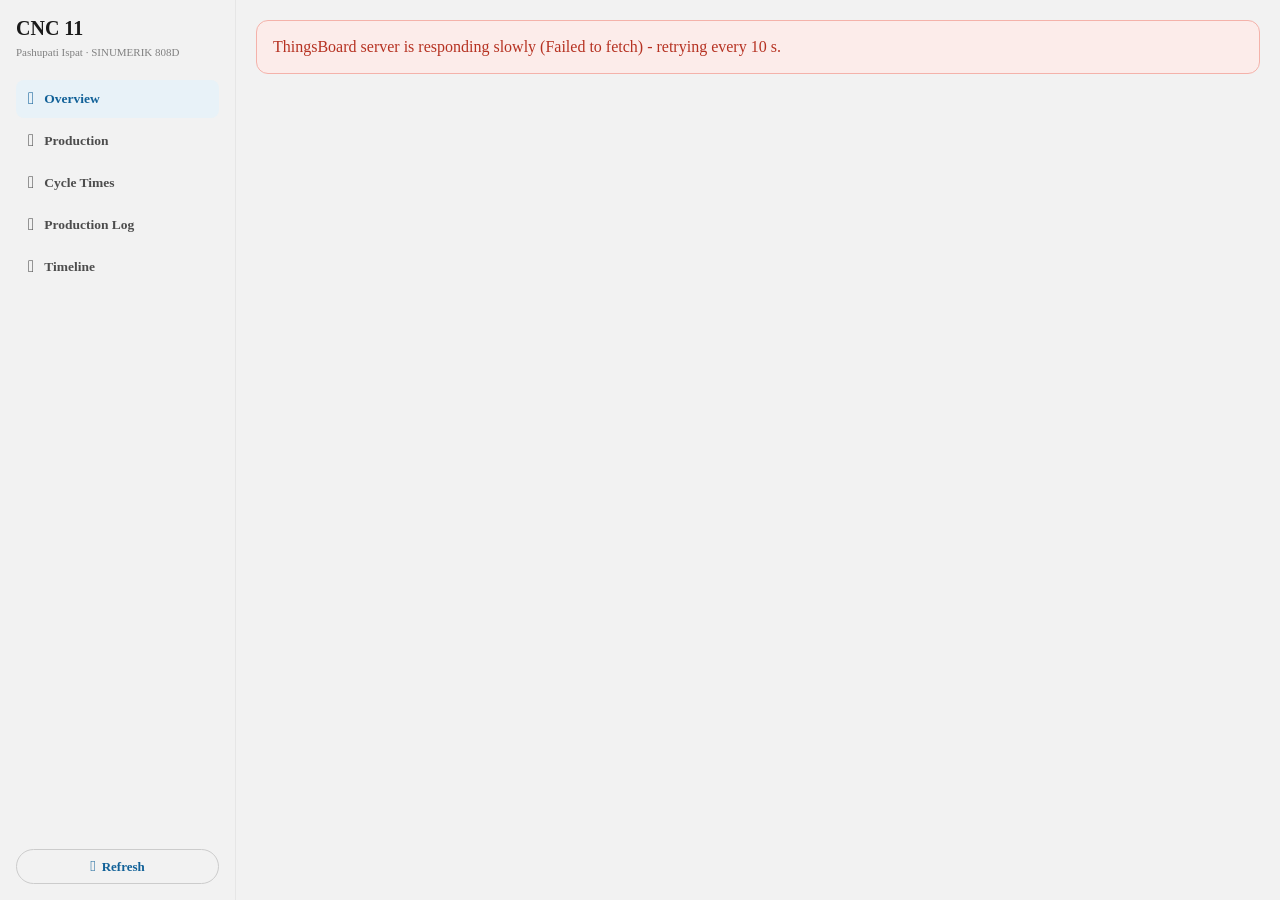
==== commit c776e3da: "CNC dashboard: survive slow ThingsBoard reads (40s timeout, keep last data, no false offline, keep l" ====
--- a/deployments/iot/customer-demo/dashboard/index.html
+++ b/deployments/iot/customer-demo/dashboard/index.html
@@ -4,11 +4,11 @@
     <meta charset="UTF-8" />
     <meta name="viewport" content="width=device-width, initial-scale=1.0" />
     <title>Admin Dashboards · API Logs</title>
-    <script type="module" crossorigin src="assets/index-cut1.js"></script>
+    <script type="module" crossorigin src="assets/index-cut3.js"></script>
     <link rel="stylesheet" crossorigin href="assets/index-CMPWiig7.css">
   </head>
   <body>
     <div id="root"></div>
-    <script src="cnc-overview-patch.js?v=20" defer></script>
+    <script src="cnc-overview-patch.js?v=21" defer></script>
   </body>
 </html>
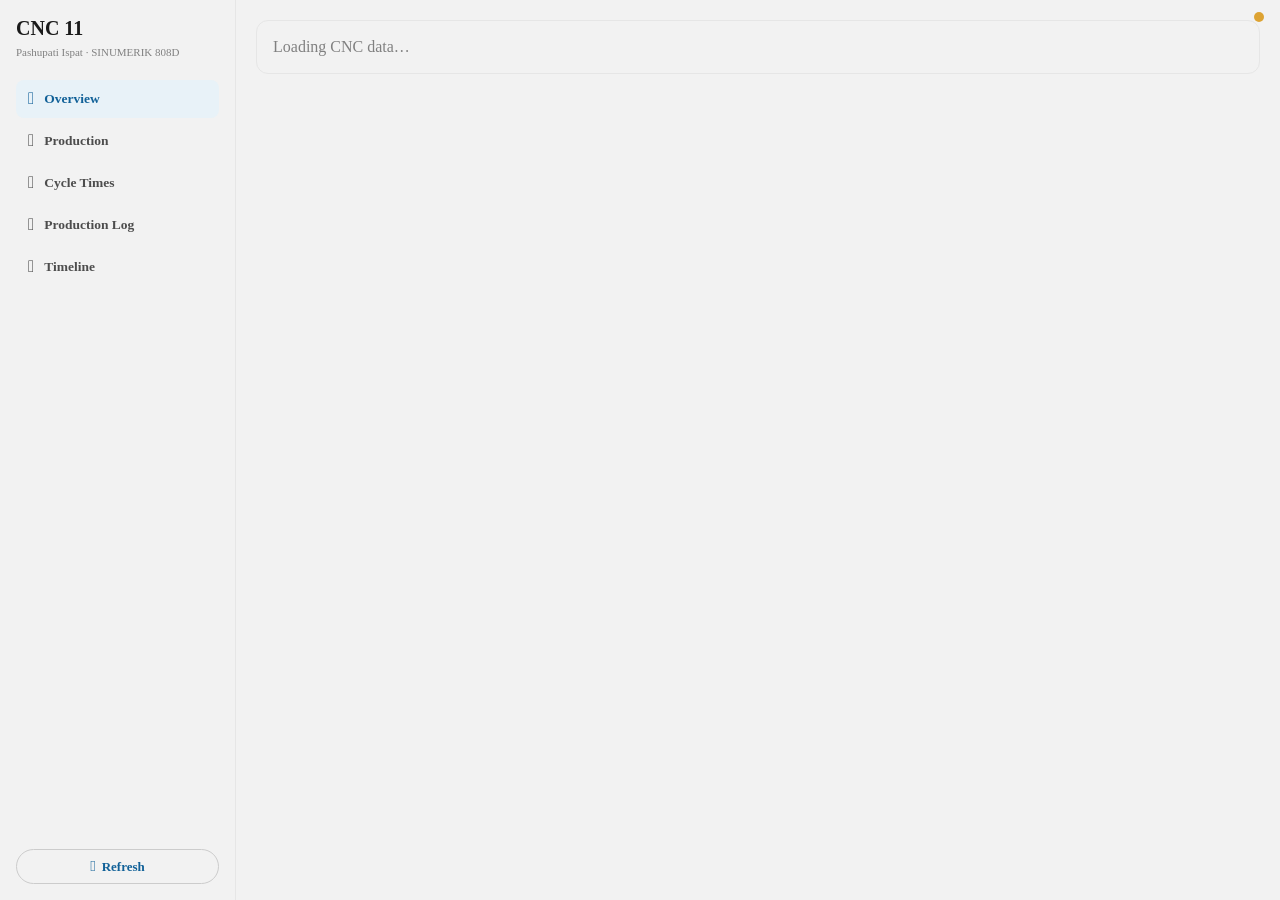
==== commit 2a0d79c0: "Dashboard: instant load from last data, slow-server dot only, fast cycle/slow parts refresh" ====
--- a/deployments/iot/customer-demo/dashboard/index.html
+++ b/deployments/iot/customer-demo/dashboard/index.html
@@ -4,11 +4,11 @@
     <meta charset="UTF-8" />
     <meta name="viewport" content="width=device-width, initial-scale=1.0" />
     <title>Admin Dashboards · API Logs</title>
-    <script type="module" crossorigin src="assets/index-cut3.js"></script>
+    <script type="module" crossorigin src="assets/index-cut7.js"></script>
     <link rel="stylesheet" crossorigin href="assets/index-CMPWiig7.css">
   </head>
   <body>
     <div id="root"></div>
-    <script src="cnc-overview-patch.js?v=21" defer></script>
+    <script src="cnc-overview-patch.js?v=22" defer></script>
   </body>
 </html>
